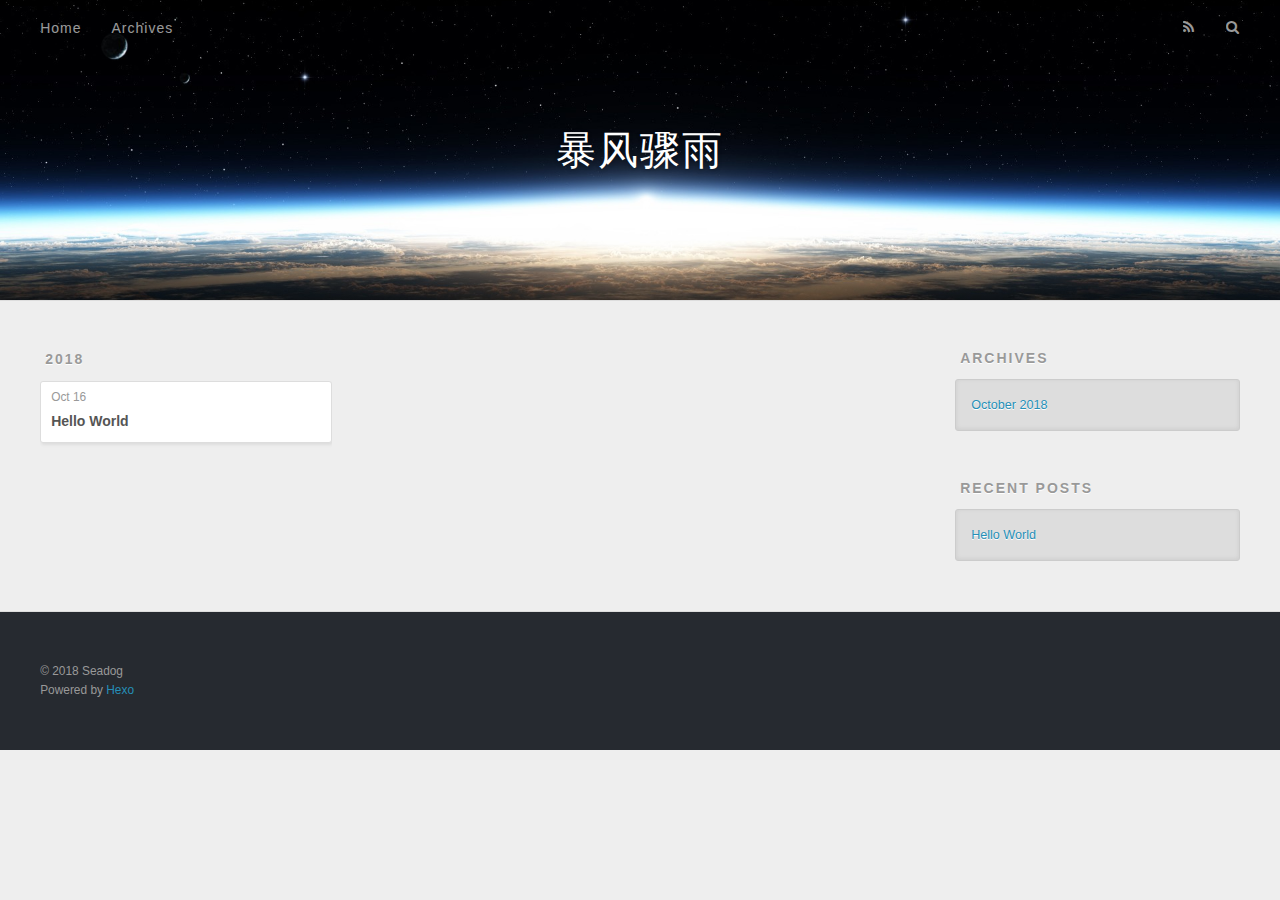
==== archives/index.html @ 43f03517 "Site updated: 2018-10-16 01:35:04" ====
<!DOCTYPE html>
<html>
<head>
  <meta charset="utf-8">
  

  
  <title>Archives | 暴风骤雨</title>
  <meta name="viewport" content="width=device-width, initial-scale=1, maximum-scale=1">
  <meta name="description" content="前端分享">
<meta property="og:type" content="website">
<meta property="og:title" content="暴风骤雨">
<meta property="og:url" content="https://seadog16.github.io/archives/index.html">
<meta property="og:site_name" content="暴风骤雨">
<meta property="og:description" content="前端分享">
<meta property="og:locale" content="default">
<meta name="twitter:card" content="summary">
<meta name="twitter:title" content="暴风骤雨">
<meta name="twitter:description" content="前端分享">
  
    <link rel="alternate" href="/atom.xml" title="暴风骤雨" type="application/atom+xml">
  
  
    <link rel="icon" href="/favicon.png">
  
  
    <link href="//fonts.googleapis.com/css?family=Source+Code+Pro" rel="stylesheet" type="text/css">
  
  <link rel="stylesheet" href="/css/style.css">
</head>

<body>
  <div id="container">
    <div id="wrap">
      <header id="header">
  <div id="banner"></div>
  <div id="header-outer" class="outer">
    <div id="header-title" class="inner">
      <h1 id="logo-wrap">
        <a href="/" id="logo">暴风骤雨</a>
      </h1>
      
    </div>
    <div id="header-inner" class="inner">
      <nav id="main-nav">
        <a id="main-nav-toggle" class="nav-icon"></a>
        
          <a class="main-nav-link" href="/">Home</a>
        
          <a class="main-nav-link" href="/archives">Archives</a>
        
      </nav>
      <nav id="sub-nav">
        
          <a id="nav-rss-link" class="nav-icon" href="/atom.xml" title="RSS Feed"></a>
        
        <a id="nav-search-btn" class="nav-icon" title="Search"></a>
      </nav>
      <div id="search-form-wrap">
        <form action="//google.com/search" method="get" accept-charset="UTF-8" class="search-form"><input type="search" name="q" class="search-form-input" placeholder="Search"><button type="submit" class="search-form-submit">&#xF002;</button><input type="hidden" name="sitesearch" value="https://seadog16.github.io"></form>
      </div>
    </div>
  </div>
</header>
      <div class="outer">
        <section id="main">
  
  
    
    
      
      
      <section class="archives-wrap">
        <div class="archive-year-wrap">
          <a href="/archives/2018" class="archive-year">2018</a>
        </div>
        <div class="archives">
    
    <article class="archive-article archive-type-post">
  <div class="archive-article-inner">
    <header class="archive-article-header">
      <a href="/2018/10/16/hello-world/" class="archive-article-date">
  <time datetime="2018-10-15T16:35:01.000Z" itemprop="datePublished">Oct 16</time>
</a>
      
  
    <h1 itemprop="name">
      <a class="archive-article-title" href="/2018/10/16/hello-world/">Hello World</a>
    </h1>
  

    </header>
  </div>
</article>
  
  
    </div></section>
  


</section>
        
          <aside id="sidebar">
  
    

  
    

  
    
  
    
  <div class="widget-wrap">
    <h3 class="widget-title">Archives</h3>
    <div class="widget">
      <ul class="archive-list"><li class="archive-list-item"><a class="archive-list-link" href="/archives/2018/10/">October 2018</a></li></ul>
    </div>
  </div>


  
    
  <div class="widget-wrap">
    <h3 class="widget-title">Recent Posts</h3>
    <div class="widget">
      <ul>
        
          <li>
            <a href="/2018/10/16/hello-world/">Hello World</a>
          </li>
        
      </ul>
    </div>
  </div>

  
</aside>
        
      </div>
      <footer id="footer">
  
  <div class="outer">
    <div id="footer-info" class="inner">
      &copy; 2018 Seadog<br>
      Powered by <a href="http://hexo.io/" target="_blank">Hexo</a>
    </div>
  </div>
</footer>
    </div>
    <nav id="mobile-nav">
  
    <a href="/" class="mobile-nav-link">Home</a>
  
    <a href="/archives" class="mobile-nav-link">Archives</a>
  
</nav>
    

<script src="//ajax.googleapis.com/ajax/libs/jquery/2.0.3/jquery.min.js"></script>


  <link rel="stylesheet" href="/fancybox/jquery.fancybox.css">
  <script src="/fancybox/jquery.fancybox.pack.js"></script>


<script src="/js/script.js"></script>



  </div>
</body>
</html>
---- css/style.css ----
body {
  width: 100%;
}
body:before,
body:after {
  content: "";
  display: table;
}
body:after {
  clear: both;
}
html,
body,
div,
span,
applet,
object,
iframe,
h1,
h2,
h3,
h4,
h5,
h6,
p,
blockquote,
pre,
a,
abbr,
acronym,
address,
big,
cite,
code,
del,
dfn,
em,
img,
ins,
kbd,
q,
s,
samp,
small,
strike,
strong,
sub,
sup,
tt,
var,
dl,
dt,
dd,
ol,
ul,
li,
fieldset,
form,
label,
legend,
table,
caption,
tbody,
tfoot,
thead,
tr,
th,
td {
  margin: 0;
  padding: 0;
  border: 0;
  outline: 0;
  font-weight: inherit;
  font-style: inherit;
  font-family: inherit;
  font-size: 100%;
  vertical-align: baseline;
}
body {
  line-height: 1;
  color: #000;
  background: #fff;
}
ol,
ul {
  list-style: none;
}
table {
  border-collapse: separate;
  border-spacing: 0;
  vertical-align: middle;
}
caption,
th,
td {
  text-align: left;
  font-weight: normal;
  vertical-align: middle;
}
a img {
  border: none;
}
input,
button {
  margin: 0;
  padding: 0;
}
input::-moz-focus-inner,
button::-moz-focus-inner {
  border: 0;
  padding: 0;
}
@font-face {
  font-family: FontAwesome;
  font-style: normal;
  font-weight: normal;
  src: url("fonts/fontawesome-webfont.eot?v=#4.0.3");
  src: url("fonts/fontawesome-webfont.eot?#iefix&v=#4.0.3") format("embedded-opentype"), url("fonts/fontawesome-webfont.woff?v=#4.0.3") format("woff"), url("fonts/fontawesome-webfont.ttf?v=#4.0.3") format("truetype"), url("fonts/fontawesome-webfont.svg#fontawesomeregular?v=#4.0.3") format("svg");
}
html,
body,
#container {
  height: 100%;
}
body {
  background: #eee;
  font: 14px -apple-system, BlinkMacSystemFont, "Segoe UI", "Roboto", "Oxygen", "Ubuntu", "Cantarell", "Fira Sans", "Droid Sans", "Helvetica Neue", sans-serif;
  -webkit-text-size-adjust: 100%;
}
.outer {
  max-width: 1220px;
  margin: 0 auto;
  padding: 0 20px;
}
.outer:before,
.outer:after {
  content: "";
  display: table;
}
.outer:after {
  clear: both;
}
.inner {
  display: inline;
  float: left;
  width: 98.33333333333333%;
  margin: 0 0.833333333333333%;
}
.left,
.alignleft {
  float: left;
}
.right,
.alignright {
  float: right;
}
.clear {
  clear: both;
}
#container {
  position: relative;
}
.mobile-nav-on {
  overflow: hidden;
}
#wrap {
  height: 100%;
  width: 100%;
  position: absolute;
  top: 0;
  left: 0;
  -webkit-transition: 0.2s ease-out;
  -moz-transition: 0.2s ease-out;
  -ms-transition: 0.2s ease-out;
  transition: 0.2s ease-out;
  z-index: 1;
  background: #eee;
}
.mobile-nav-on #wrap {
  left: 280px;
}
@media screen and (min-width: 768px) {
  #main {
    display: inline;
    float: left;
    width: 73.33333333333333%;
    margin: 0 0.833333333333333%;
  }
}
.article-date,
.article-category-link,
.archive-year,
.widget-title {
  text-decoration: none;
  text-transform: uppercase;
  letter-spacing: 2px;
  color: #999;
  margin-bottom: 1em;
  margin-left: 5px;
  line-height: 1em;
  text-shadow: 0 1px #fff;
  font-weight: bold;
}
.article-inner,
.archive-article-inner {
  background: #fff;
  -webkit-box-shadow: 1px 2px 3px #ddd;
  box-shadow: 1px 2px 3px #ddd;
  border: 1px solid #ddd;
  border-radius: 3px;
}
.article-entry h1,
.widget h1 {
  font-size: 2em;
}
.article-entry h2,
.widget h2 {
  font-size: 1.5em;
}
.article-entry h3,
.widget h3 {
  font-size: 1.3em;
}
.article-entry h4,
.widget h4 {
  font-size: 1.2em;
}
.article-entry h5,
.widget h5 {
  font-size: 1em;
}
.article-entry h6,
.widget h6 {
  font-size: 1em;
  color: #999;
}
.article-entry hr,
.widget hr {
  border: 1px dashed #ddd;
}
.article-entry strong,
.widget strong {
  font-weight: bold;
}
.article-entry em,
.widget em,
.article-entry cite,
.widget cite {
  font-style: italic;
}
.article-entry sup,
.widget sup,
.article-entry sub,
.widget sub {
  font-size: 0.75em;
  line-height: 0;
  position: relative;
  vertical-align: baseline;
}
.article-entry sup,
.widget sup {
  top: -0.5em;
}
.article-entry sub,
.widget sub {
  bottom: -0.2em;
}
.article-entry small,
.widget small {
  font-size: 0.85em;
}
.article-entry acronym,
.widget acronym,
.article-entry abbr,
.widget abbr {
  border-bottom: 1px dotted;
}
.article-entry ul,
.widget ul,
.article-entry ol,
.widget ol,
.article-entry dl,
.widget dl {
  margin: 0 20px;
  line-height: 1.6em;
}
.article-entry ul ul,
.widget ul ul,
.article-entry ol ul,
.widget ol ul,
.article-entry ul ol,
.widget ul ol,
.article-entry ol ol,
.widget ol ol {
  margin-top: 0;
  margin-bottom: 0;
}
.article-entry ul,
.widget ul {
  list-style: disc;
}
.article-entry ol,
.widget ol {
  list-style: decimal;
}
.article-entry dt,
.widget dt {
  font-weight: bold;
}
#header {
  height: 300px;
  position: relative;
  border-bottom: 1px solid #ddd;
}
#header:before,
#header:after {
  content: "";
  position: absolute;
  left: 0;
  right: 0;
  height: 40px;
}
#header:before {
  top: 0;
  background: -webkit-linear-gradient(rgba(0,0,0,0.2), transparent);
  background: -moz-linear-gradient(rgba(0,0,0,0.2), transparent);
  background: -ms-linear-gradient(rgba(0,0,0,0.2), transparent);
  background: linear-gradient(rgba(0,0,0,0.2), transparent);
}
#header:after {
  bottom: 0;
  background: -webkit-linear-gradient(transparent, rgba(0,0,0,0.2));
  background: -moz-linear-gradient(transparent, rgba(0,0,0,0.2));
  background: -ms-linear-gradient(transparent, rgba(0,0,0,0.2));
  background: linear-gradient(transparent, rgba(0,0,0,0.2));
}
#header-outer {
  height: 100%;
  position: relative;
}
#header-inner {
  position: relative;
  overflow: hidden;
}
#banner {
  position: absolute;
  top: 0;
  left: 0;
  width: 100%;
  height: 100%;
  background: url("images/banner.jpg") center #000;
  -webkit-background-size: cover;
  -moz-background-size: cover;
  background-size: cover;
  z-index: -1;
}
#header-title {
  text-align: center;
  height: 40px;
  position: absolute;
  top: 50%;
  left: 0;
  margin-top: -20px;
}
#logo,
#subtitle {
  text-decoration: none;
  color: #fff;
  font-weight: 300;
  text-shadow: 0 1px 4px rgba(0,0,0,0.3);
}
#logo {
  font-size: 40px;
  line-height: 40px;
  letter-spacing: 2px;
}
#subtitle {
  font-size: 16px;
  line-height: 16px;
  letter-spacing: 1px;
}
#subtitle-wrap {
  margin-top: 16px;
}
#main-nav {
  float: left;
  margin-left: -15px;
}
.nav-icon,
.main-nav-link {
  float: left;
  color: #fff;
  opacity: 0.6;
  text-decoration: none;
  text-shadow: 0 1px rgba(0,0,0,0.2);
  -webkit-transition: opacity 0.2s;
  -moz-transition: opacity 0.2s;
  -ms-transition: opacity 0.2s;
  transition: opacity 0.2s;
  display: block;
  padding: 20px 15px;
}
.nav-icon:hover,
.main-nav-link:hover {
  opacity: 1;
}
.nav-icon {
  font-family: FontAwesome;
  text-align: center;
  font-size: 14px;
  width: 14px;
  height: 14px;
  padding: 20px 15px;
  position: relative;
  cursor: pointer;
}
.main-nav-link {
  font-weight: 300;
  letter-spacing: 1px;
}
@media screen and (max-width: 479px) {
  .main-nav-link {
    display: none;
  }
}
#main-nav-toggle {
  display: none;
}
#main-nav-toggle:before {
  content: "\f0c9";
}
@media screen and (max-width: 479px) {
  #main-nav-toggle {
    display: block;
  }
}
#sub-nav {
  float: right;
  margin-right: -15px;
}
#nav-rss-link:before {
  content: "\f09e";
}
#nav-search-btn:before {
  content: "\f002";
}
#search-form-wrap {
  position: absolute;
  top: 15px;
  width: 150px;
  height: 30px;
  right: -150px;
  opacity: 0;
  -webkit-transition: 0.2s ease-out;
  -moz-transition: 0.2s ease-out;
  -ms-transition: 0.2s ease-out;
  transition: 0.2s ease-out;
}
#search-form-wrap.on {
  opacity: 1;
  right: 0;
}
@media screen and (max-width: 479px) {
  #search-form-wrap {
    width: 100%;
    right: -100%;
  }
}
.search-form {
  position: absolute;
  top: 0;
  left: 0;
  right: 0;
  background: #fff;
  padding: 5px 15px;
  border-radius: 15px;
  -webkit-box-shadow: 0 0 10px rgba(0,0,0,0.3);
  box-shadow: 0 0 10px rgba(0,0,0,0.3);
}
.search-form-input {
  border: none;
  background: none;
  color: #555;
  width: 100%;
  font: 13px -apple-system, BlinkMacSystemFont, "Segoe UI", "Roboto", "Oxygen", "Ubuntu", "Cantarell", "Fira Sans", "Droid Sans", "Helvetica Neue", sans-serif;
  outline: none;
}
.search-form-input::-webkit-search-results-decoration,
.search-form-input::-webkit-search-cancel-button {
  -webkit-appearance: none;
}
.search-form-submit {
  position: absolute;
  top: 50%;
  right: 10px;
  margin-top: -7px;
  font: 13px FontAwesome;
  border: none;
  background: none;
  color: #bbb;
  cursor: pointer;
}
.search-form-submit:hover,
.search-form-submit:focus {
  color: #777;
}
.article {
  margin: 50px 0;
}
.article-inner {
  overflow: hidden;
}
.article-meta:before,
.article-meta:after {
  content: "";
  display: table;
}
.article-meta:after {
  clear: both;
}
.article-date {
  float: left;
}
.article-category {
  float: left;
  line-height: 1em;
  color: #ccc;
  text-shadow: 0 1px #fff;
  margin-left: 8px;
}
.article-category:before {
  content: "\2022";
}
.article-category-link {
  margin: 0 12px 1em;
}
.article-header {
  padding: 20px 20px 0;
}
.article-title {
  text-decoration: none;
  font-size: 2em;
  font-weight: bold;
  color: #555;
  line-height: 1.1em;
  -webkit-transition: color 0.2s;
  -moz-transition: color 0.2s;
  -ms-transition: color 0.2s;
  transition: color 0.2s;
}
a.article-title:hover {
  color: #258fb8;
}
.article-entry {
  color: #555;
  padding: 0 20px;
}
.article-entry:before,
.article-entry:after {
  content: "";
  display: table;
}
.article-entry:after {
  clear: both;
}
.article-entry p,
.article-entry table {
  line-height: 1.6em;
  margin: 1.6em 0;
}
.article-entry h1,
.article-entry h2,
.article-entry h3,
.article-entry h4,
.article-entry h5,
.article-entry h6 {
  font-weight: bold;
}
.article-entry h1,
.article-entry h2,
.article-entry h3,
.article-entry h4,
.article-entry h5,
.article-entry h6 {
  line-height: 1.1em;
  margin: 1.1em 0;
}
.article-entry a {
  color: #258fb8;
  text-decoration: none;
}
.article-entry a:hover {
  text-decoration: underline;
}
.article-entry ul,
.article-entry ol,
.article-entry dl {
  margin-top: 1.6em;
  margin-bottom: 1.6em;
}
.article-entry img,
.article-entry video {
  max-width: 100%;
  height: auto;
  display: block;
  margin: auto;
}
.article-entry iframe {
  border: none;
}
.article-entry table {
  width: 100%;
  border-collapse: collapse;
  border-spacing: 0;
}
.article-entry th {
  font-weight: bold;
  border-bottom: 3px solid #ddd;
  padding-bottom: 0.5em;
}
.article-entry td {
  border-bottom: 1px solid #ddd;
  padding: 10px 0;
}
.article-entry blockquote {
  font-family: Georgia, "Times New Roman", serif;
  font-size: 1.4em;
  margin: 1.6em 20px;
  text-align: center;
}
.article-entry blockquote footer {
  font-size: 14px;
  margin: 1.6em 0;
  font-family: -apple-system, BlinkMacSystemFont, "Segoe UI", "Roboto", "Oxygen", "Ubuntu", "Cantarell", "Fira Sans", "Droid Sans", "Helvetica Neue", sans-serif;
}
.article-entry blockquote footer cite:before {
  content: "—";
  padding: 0 0.5em;
}
.article-entry .pullquote {
  text-align: left;
  width: 45%;
  margin: 0;
}
.article-entry .pullquote.left {
  margin-left: 0.5em;
  margin-right: 1em;
}
.article-entry .pullquote.right {
  margin-right: 0.5em;
  margin-left: 1em;
}
.article-entry .caption {
  color: #999;
  display: block;
  font-size: 0.9em;
  margin-top: 0.5em;
  position: relative;
  text-align: center;
}
.article-entry .video-container {
  position: relative;
  padding-top: 56.25%;
  height: 0;
  overflow: hidden;
}
.article-entry .video-container iframe,
.article-entry .video-container object,
.article-entry .video-container embed {
  position: absolute;
  top: 0;
  left: 0;
  width: 100%;
  height: 100%;
  margin-top: 0;
}
.article-more-link a {
  display: inline-block;
  line-height: 1em;
  padding: 6px 15px;
  border-radius: 15px;
  background: #eee;
  color: #999;
  text-shadow: 0 1px #fff;
  text-decoration: none;
}
.article-more-link a:hover {
  background: #258fb8;
  color: #fff;
  text-decoration: none;
  text-shadow: 0 1px #1e7293;
}
.article-footer {
  font-size: 0.85em;
  line-height: 1.6em;
  border-top: 1px solid #ddd;
  padding-top: 1.6em;
  margin: 0 20px 20px;
}
.article-footer:before,
.article-footer:after {
  content: "";
  display: table;
}
.article-footer:after {
  clear: both;
}
.article-footer a {
  color: #999;
  text-decoration: none;
}
.article-footer a:hover {
  color: #555;
}
.article-tag-list-item {
  float: left;
  margin-right: 10px;
}
.article-tag-list-link:before {
  content: "#";
}
.article-comment-link {
  float: right;
}
.article-comment-link:before {
  content: "\f075";
  font-family: FontAwesome;
  padding-right: 8px;
}
.article-share-link {
  cursor: pointer;
  float: right;
  margin-left: 20px;
}
.article-share-link:before {
  content: "\f064";
  font-family: FontAwesome;
  padding-right: 6px;
}
#article-nav {
  position: relative;
}
#article-nav:before,
#article-nav:after {
  content: "";
  display: table;
}
#article-nav:after {
  clear: both;
}
@media screen and (min-width: 768px) {
  #article-nav {
    margin: 50px 0;
  }
  #article-nav:before {
    width: 8px;
    height: 8px;
    position: absolute;
    top: 50%;
    left: 50%;
    margin-top: -4px;
    margin-left: -4px;
    content: "";
    border-radius: 50%;
    background: #ddd;
    -webkit-box-shadow: 0 1px 2px #fff;
    box-shadow: 0 1px 2px #fff;
  }
}
.article-nav-link-wrap {
  text-decoration: none;
  text-shadow: 0 1px #fff;
  color: #999;
  -webkit-box-sizing: border-box;
  -moz-box-sizing: border-box;
  box-sizing: border-box;
  margin-top: 50px;
  text-align: center;
  display: block;
}
.article-nav-link-wrap:hover {
  color: #555;
}
@media screen and (min-width: 768px) {
  .article-nav-link-wrap {
    width: 50%;
    margin-top: 0;
  }
}
@media screen and (min-width: 768px) {
  #article-nav-newer {
    float: left;
    text-align: right;
    padding-right: 20px;
  }
}
@media screen and (min-width: 768px) {
  #article-nav-older {
    float: right;
    text-align: left;
    padding-left: 20px;
  }
}
.article-nav-caption {
  text-transform: uppercase;
  letter-spacing: 2px;
  color: #ddd;
  line-height: 1em;
  font-weight: bold;
}
#article-nav-newer .article-nav-caption {
  margin-right: -2px;
}
.article-nav-title {
  font-size: 0.85em;
  line-height: 1.6em;
  margin-top: 0.5em;
}
.article-share-box {
  position: absolute;
  display: none;
  background: #fff;
  -webkit-box-shadow: 1px 2px 10px rgba(0,0,0,0.2);
  box-shadow: 1px 2px 10px rgba(0,0,0,0.2);
  border-radius: 3px;
  margin-left: -145px;
  overflow: hidden;
  z-index: 1;
}
.article-share-box.on {
  display: block;
}
.article-share-input {
  width: 100%;
  background: none;
  -webkit-box-sizing: border-box;
  -moz-box-sizing: border-box;
  box-sizing: border-box;
  font: 14px -apple-system, BlinkMacSystemFont, "Segoe UI", "Roboto", "Oxygen", "Ubuntu", "Cantarell", "Fira Sans", "Droid Sans", "Helvetica Neue", sans-serif;
  padding: 0 15px;
  color: #555;
  outline: none;
  border: 1px solid #ddd;
  border-radius: 3px 3px 0 0;
  height: 36px;
  line-height: 36px;
}
.article-share-links {
  background: #eee;
}
.article-share-links:before,
.article-share-links:after {
  content: "";
  display: table;
}
.article-share-links:after {
  clear: both;
}
.article-share-twitter,
.article-share-facebook,
.article-share-pinterest,
.article-share-google {
  width: 50px;
  height: 36px;
  display: block;
  float: left;
  position: relative;
  color: #999;
  text-shadow: 0 1px #fff;
}
.article-share-twitter:before,
.article-share-facebook:before,
.article-share-pinterest:before,
.article-share-google:before {
  font-size: 20px;
  font-family: FontAwesome;
  width: 20px;
  height: 20px;
  position: absolute;
  top: 50%;
  left: 50%;
  margin-top: -10px;
  margin-left: -10px;
  text-align: center;
}
.article-share-twitter:hover,
.article-share-facebook:hover,
.article-share-pinterest:hover,
.article-share-google:hover {
  color: #fff;
}
.article-share-twitter:before {
  content: "\f099";
}
.article-share-twitter:hover {
  background: #00aced;
  text-shadow: 0 1px #008abe;
}
.article-share-facebook:before {
  content: "\f09a";
}
.article-share-facebook:hover {
  background: #3b5998;
  text-shadow: 0 1px #2f477a;
}
.article-share-pinterest:before {
  content: "\f0d2";
}
.article-share-pinterest:hover {
  background: #cb2027;
  text-shadow: 0 1px #a21a1f;
}
.article-share-google:before {
  content: "\f0d5";
}
.article-share-google:hover {
  background: #dd4b39;
  text-shadow: 0 1px #be3221;
}
.article-gallery {
  background: #000;
  position: relative;
}
.article-gallery-photos {
  position: relative;
  overflow: hidden;
}
.article-gallery-img {
  display: none;
  max-width: 100%;
}
.article-gallery-img:first-child {
  display: block;
}
.article-gallery-img.loaded {
  position: absolute;
  display: block;
}
.article-gallery-img img {
  display: block;
  max-width: 100%;
  margin: 0 auto;
}
#comments {
  background: #fff;
  -webkit-box-shadow: 1px 2px 3px #ddd;
  box-shadow: 1px 2px 3px #ddd;
  padding: 20px;
  border: 1px solid #ddd;
  border-radius: 3px;
  margin: 50px 0;
}
#comments a {
  color: #258fb8;
}
.archives-wrap {
  margin: 50px 0;
}
.archives:before,
.archives:after {
  content: "";
  display: table;
}
.archives:after {
  clear: both;
}
.archive-year-wrap {
  margin-bottom: 1em;
}
.archives {
  -webkit-column-gap: 10px;
  -moz-column-gap: 10px;
  column-gap: 10px;
}
@media screen and (min-width: 480px) and (max-width: 767px) {
  .archives {
    -webkit-column-count: 2;
    -moz-column-count: 2;
    column-count: 2;
  }
}
@media screen and (min-width: 768px) {
  .archives {
    -webkit-column-count: 3;
    -moz-column-count: 3;
    column-count: 3;
  }
}
.archive-article {
  -webkit-column-break-inside: avoid;
  page-break-inside: avoid;
  overflow: hidden;
  break-inside: avoid-column;
}
.archive-article-inner {
  padding: 10px;
  margin-bottom: 15px;
}
.archive-article-title {
  text-decoration: none;
  font-weight: bold;
  color: #555;
  -webkit-transition: color 0.2s;
  -moz-transition: color 0.2s;
  -ms-transition: color 0.2s;
  transition: color 0.2s;
  line-height: 1.6em;
}
.archive-article-title:hover {
  color: #258fb8;
}
.archive-article-footer {
  margin-top: 1em;
}
.archive-article-date {
  color: #999;
  text-decoration: none;
  font-size: 0.85em;
  line-height: 1em;
  margin-bottom: 0.5em;
  display: block;
}
#page-nav {
  margin: 50px auto;
  background: #fff;
  -webkit-box-shadow: 1px 2px 3px #ddd;
  box-shadow: 1px 2px 3px #ddd;
  border: 1px solid #ddd;
  border-radius: 3px;
  text-align: center;
  color: #999;
  overflow: hidden;
}
#page-nav:before,
#page-nav:after {
  content: "";
  display: table;
}
#page-nav:after {
  clear: both;
}
#page-nav a,
#page-nav span {
  padding: 10px 20px;
  line-height: 1;
  height: 2ex;
}
#page-nav a {
  color: #999;
  text-decoration: none;
}
#page-nav a:hover {
  background: #999;
  color: #fff;
}
#page-nav .prev {
  float: left;
}
#page-nav .next {
  float: right;
}
#page-nav .page-number {
  display: inline-block;
}
@media screen and (max-width: 479px) {
  #page-nav .page-number {
    display: none;
  }
}
#page-nav .current {
  color: #555;
  font-weight: bold;
}
#page-nav .space {
  color: #ddd;
}
#footer {
  background: #262a30;
  padding: 50px 0;
  border-top: 1px solid #ddd;
  color: #999;
}
#footer a {
  color: #258fb8;
  text-decoration: none;
}
#footer a:hover {
  text-decoration: underline;
}
#footer-info {
  line-height: 1.6em;
  font-size: 0.85em;
}
.article-entry pre,
.article-entry .highlight {
  background: #2d2d2d;
  margin: 0 -20px;
  padding: 15px 20px;
  border-style: solid;
  border-color: #ddd;
  border-width: 1px 0;
  overflow: auto;
  color: #ccc;
  line-height: 22.400000000000002px;
}
.article-entry .highlight .gutter pre,
.article-entry .gist .gist-file .gist-data .line-numbers {
  color: #666;
  font-size: 0.85em;
}
.article-entry pre,
.article-entry code {
  font-family: "Source Code Pro", Consolas, Monaco, Menlo, Consolas, monospace;
}
.article-entry code {
  background: #eee;
  text-shadow: 0 1px #fff;
  padding: 0 0.3em;
}
.article-entry pre code {
  background: none;
  text-shadow: none;
  padding: 0;
}
.article-entry .highlight pre {
  border: none;
  margin: 0;
  padding: 0;
}
.article-entry .highlight table {
  margin: 0;
  width: auto;
}
.article-entry .highlight td {
  border: none;
  padding: 0;
}
.article-entry .highlight figcaption {
  font-size: 0.85em;
  color: #999;
  line-height: 1em;
  margin-bottom: 1em;
}
.article-entry .highlight figcaption:before,
.article-entry .highlight figcaption:after {
  content: "";
  display: table;
}
.article-entry .highlight figcaption:after {
  clear: both;
}
.article-entry .highlight figcaption a {
  float: right;
}
.article-entry .highlight .gutter pre {
  text-align: right;
  padding-right: 20px;
}
.article-entry .highlight .line {
  height: 22.400000000000002px;
}
.article-entry .highlight .line.marked {
  background: #515151;
}
.article-entry .gist {
  margin: 0 -20px;
  border-style: solid;
  border-color: #ddd;
  border-width: 1px 0;
  background: #2d2d2d;
  padding: 15px 20px 15px 0;
}
.article-entry .gist .gist-file {
  border: none;
  font-family: "Source Code Pro", Consolas, Monaco, Menlo, Consolas, monospace;
  margin: 0;
}
.article-entry .gist .gist-file .gist-data {
  background: none;
  border: none;
}
.article-entry .gist .gist-file .gist-data .line-numbers {
  background: none;
  border: none;
  padding: 0 20px 0 0;
}
.article-entry .gist .gist-file .gist-data .line-data {
  padding: 0 !important;
}
.article-entry .gist .gist-file .highlight {
  margin: 0;
  padding: 0;
  border: none;
}
.article-entry .gist .gist-file .gist-meta {
  background: #2d2d2d;
  color: #999;
  font: 0.85em -apple-system, BlinkMacSystemFont, "Segoe UI", "Roboto", "Oxygen", "Ubuntu", "Cantarell", "Fira Sans", "Droid Sans", "Helvetica Neue", sans-serif;
  text-shadow: 0 0;
  padding: 0;
  margin-top: 1em;
  margin-left: 20px;
}
.article-entry .gist .gist-file .gist-meta a {
  color: #258fb8;
  font-weight: normal;
}
.article-entry .gist .gist-file .gist-meta a:hover {
  text-decoration: underline;
}
pre .comment,
pre .title {
  color: #999;
}
pre .variable,
pre .attribute,
pre .tag,
pre .regexp,
pre .ruby .constant,
pre .xml .tag .title,
pre .xml .pi,
pre .xml .doctype,
pre .html .doctype,
pre .css .id,
pre .css .class,
pre .css .pseudo {
  color: #f2777a;
}
pre .number,
pre .preprocessor,
pre .built_in,
pre .literal,
pre .params,
pre .constant {
  color: #f99157;
}
pre .class,
pre .ruby .class .title,
pre .css .rules .attribute {
  color: #9c9;
}
pre .string,
pre .value,
pre .inheritance,
pre .header,
pre .ruby .symbol,
pre .xml .cdata {
  color: #9c9;
}
pre .css .hexcolor {
  color: #6cc;
}
pre .function,
pre .python .decorator,
pre .python .title,
pre .ruby .function .title,
pre .ruby .title .keyword,
pre .perl .sub,
pre .javascript .title,
pre .coffeescript .title {
  color: #69c;
}
pre .keyword,
pre .javascript .function {
  color: #c9c;
}
@media screen and (max-width: 479px) {
  #mobile-nav {
    position: absolute;
    top: 0;
    left: 0;
    width: 280px;
    height: 100%;
    background: #191919;
    border-right: 1px solid #fff;
  }
}
@media screen and (max-width: 479px) {
  .mobile-nav-link {
    display: block;
    color: #999;
    text-decoration: none;
    padding: 15px 20px;
    font-weight: bold;
  }
  .mobile-nav-link:hover {
    color: #fff;
  }
}
@media screen and (min-width: 768px) {
  #sidebar {
    display: inline;
    float: left;
    width: 23.333333333333332%;
    margin: 0 0.833333333333333%;
  }
}
.widget-wrap {
  margin: 50px 0;
}
.widget {
  color: #777;
  text-shadow: 0 1px #fff;
  background: #ddd;
  -webkit-box-shadow: 0 -1px 4px #ccc inset;
  box-shadow: 0 -1px 4px #ccc inset;
  border: 1px solid #ccc;
  padding: 15px;
  border-radius: 3px;
}
.widget a {
  color: #258fb8;
  text-decoration: none;
}
.widget a:hover {
  text-decoration: underline;
}
.widget ul ul,
.widget ol ul,
.widget dl ul,
.widget ul ol,
.widget ol ol,
.widget dl ol,
.widget ul dl,
.widget ol dl,
.widget dl dl {
  margin-left: 15px;
  list-style: disc;
}
.widget {
  line-height: 1.6em;
  word-wrap: break-word;
  font-size: 0.9em;
}
.widget ul,
.widget ol {
  list-style: none;
  margin: 0;
}
.widget ul ul,
.widget ol ul,
.widget ul ol,
.widget ol ol {
  margin: 0 20px;
}
.widget ul ul,
.widget ol ul {
  list-style: disc;
}
.widget ul ol,
.widget ol ol {
  list-style: decimal;
}
.category-list-count,
.tag-list-count,
.archive-list-count {
  padding-left: 5px;
  color: #999;
  font-size: 0.85em;
}
.category-list-count:before,
.tag-list-count:before,
.archive-list-count:before {
  content: "(";
}
.category-list-count:after,
.tag-list-count:after,
.archive-list-count:after {
  content: ")";
}
.tagcloud a {
  margin-right: 5px;
  display: inline-block;
}
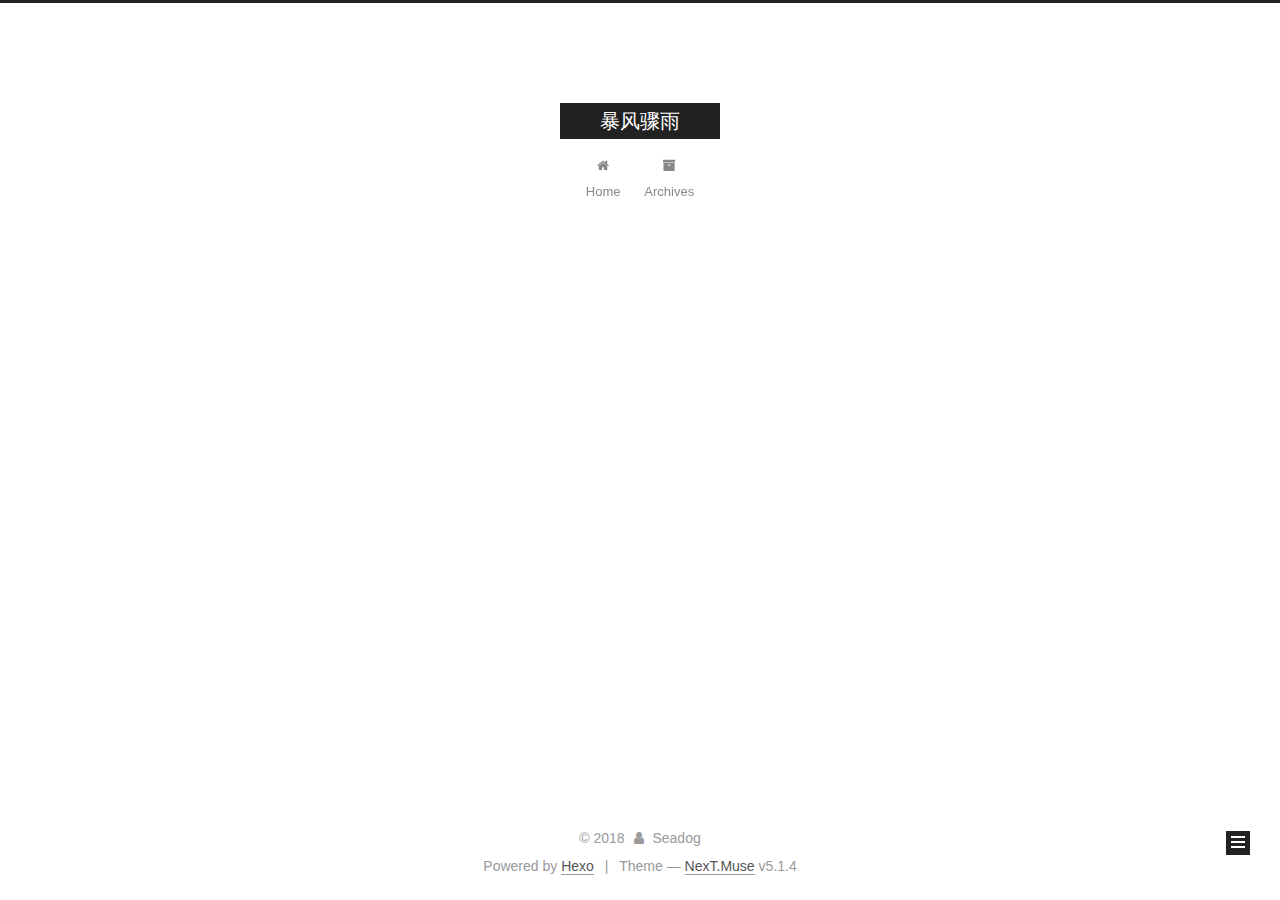
==== commit adb8d71e: "Site updated: 2018-10-16 01:42:32" ====
--- a/archives/index.html
+++ b/archives/index.html
@@ -1,13 +1,85 @@
 <!DOCTYPE html>
-<html>
+
+
+
+  
+
+
+<html class="theme-next muse use-motion" lang="">
 <head>
-  <meta charset="utf-8">
-  
-
-  
-  <title>Archives | 暴风骤雨</title>
-  <meta name="viewport" content="width=device-width, initial-scale=1, maximum-scale=1">
-  <meta name="description" content="前端分享">
+  <meta charset="UTF-8"/>
+<meta http-equiv="X-UA-Compatible" content="IE=edge" />
+<meta name="viewport" content="width=device-width, initial-scale=1, maximum-scale=1"/>
+<meta name="theme-color" content="#222">
+
+
+
+
+
+
+
+
+
+<meta http-equiv="Cache-Control" content="no-transform" />
+<meta http-equiv="Cache-Control" content="no-siteapp" />
+
+
+
+
+
+
+
+
+
+
+
+
+
+
+
+
+  
+  
+  <link href="/lib/fancybox/source/jquery.fancybox.css?v=2.1.5" rel="stylesheet" type="text/css" />
+
+
+
+
+
+
+
+<link href="/lib/font-awesome/css/font-awesome.min.css?v=4.6.2" rel="stylesheet" type="text/css" />
+
+<link href="/css/main.css?v=5.1.4" rel="stylesheet" type="text/css" />
+
+
+  <link rel="apple-touch-icon" sizes="180x180" href="/images/apple-touch-icon-next.png?v=5.1.4">
+
+
+  <link rel="icon" type="image/png" sizes="32x32" href="/images/favicon-32x32-next.png?v=5.1.4">
+
+
+  <link rel="icon" type="image/png" sizes="16x16" href="/images/favicon-16x16-next.png?v=5.1.4">
+
+
+  <link rel="mask-icon" href="/images/logo.svg?v=5.1.4" color="#222">
+
+
+
+
+
+  <meta name="keywords" content="Hexo, NexT" />
+
+
+
+
+
+
+
+
+
+
+<meta name="description" content="前端分享">
 <meta property="og:type" content="website">
 <meta property="og:title" content="暴风骤雨">
 <meta property="og:url" content="https://seadog16.github.io/archives/index.html">
@@ -17,157 +89,466 @@
 <meta name="twitter:card" content="summary">
 <meta name="twitter:title" content="暴风骤雨">
 <meta name="twitter:description" content="前端分享">
-  
-    <link rel="alternate" href="/atom.xml" title="暴风骤雨" type="application/atom+xml">
-  
-  
-    <link rel="icon" href="/favicon.png">
-  
-  
-    <link href="//fonts.googleapis.com/css?family=Source+Code+Pro" rel="stylesheet" type="text/css">
-  
-  <link rel="stylesheet" href="/css/style.css">
+
+
+
+<script type="text/javascript" id="hexo.configurations">
+  var NexT = window.NexT || {};
+  var CONFIG = {
+    root: '/',
+    scheme: 'Muse',
+    version: '5.1.4',
+    sidebar: {"position":"left","display":"post","offset":12,"b2t":false,"scrollpercent":false,"onmobile":false},
+    fancybox: true,
+    tabs: true,
+    motion: {"enable":true,"async":false,"transition":{"post_block":"fadeIn","post_header":"slideDownIn","post_body":"slideDownIn","coll_header":"slideLeftIn","sidebar":"slideUpIn"}},
+    duoshuo: {
+      userId: '0',
+      author: 'Author'
+    },
+    algolia: {
+      applicationID: '',
+      apiKey: '',
+      indexName: '',
+      hits: {"per_page":10},
+      labels: {"input_placeholder":"Search for Posts","hits_empty":"We didn't find any results for the search: ${query}","hits_stats":"${hits} results found in ${time} ms"}
+    }
+  };
+</script>
+
+
+
+  <link rel="canonical" href="https://seadog16.github.io/archives/"/>
+
+
+
+
+
+  <title>Archive | 暴风骤雨</title>
+  
+
+
+
+
+
+
+
+
 </head>
 
-<body>
-  <div id="container">
-    <div id="wrap">
-      <header id="header">
-  <div id="banner"></div>
-  <div id="header-outer" class="outer">
-    <div id="header-title" class="inner">
-      <h1 id="logo-wrap">
-        <a href="/" id="logo">暴风骤雨</a>
-      </h1>
-      
+<body itemscope itemtype="http://schema.org/WebPage" lang="default">
+
+  
+  
+    
+  
+
+  <div class="container sidebar-position-left page-archive">
+    <div class="headband"></div>
+
+    <header id="header" class="header" itemscope itemtype="http://schema.org/WPHeader">
+      <div class="header-inner"><div class="site-brand-wrapper">
+  <div class="site-meta ">
+    
+
+    <div class="custom-logo-site-title">
+      <a href="/"  class="brand" rel="start">
+        <span class="logo-line-before"><i></i></span>
+        <span class="site-title">暴风骤雨</span>
+        <span class="logo-line-after"><i></i></span>
+      </a>
     </div>
-    <div id="header-inner" class="inner">
-      <nav id="main-nav">
-        <a id="main-nav-toggle" class="nav-icon"></a>
-        
-          <a class="main-nav-link" href="/">Home</a>
-        
-          <a class="main-nav-link" href="/archives">Archives</a>
-        
-      </nav>
-      <nav id="sub-nav">
-        
-          <a id="nav-rss-link" class="nav-icon" href="/atom.xml" title="RSS Feed"></a>
-        
-        <a id="nav-search-btn" class="nav-icon" title="Search"></a>
-      </nav>
-      <div id="search-form-wrap">
-        <form action="//google.com/search" method="get" accept-charset="UTF-8" class="search-form"><input type="search" name="q" class="search-form-input" placeholder="Search"><button type="submit" class="search-form-submit">&#xF002;</button><input type="hidden" name="sitesearch" value="https://seadog16.github.io"></form>
+      
+        <p class="site-subtitle"></p>
+      
+  </div>
+
+  <div class="site-nav-toggle">
+    <button>
+      <span class="btn-bar"></span>
+      <span class="btn-bar"></span>
+      <span class="btn-bar"></span>
+    </button>
+  </div>
+</div>
+
+<nav class="site-nav">
+  
+
+  
+    <ul id="menu" class="menu">
+      
+        
+        <li class="menu-item menu-item-home">
+          <a href="/" rel="section">
+            
+              <i class="menu-item-icon fa fa-fw fa-home"></i> <br />
+            
+            Home
+          </a>
+        </li>
+      
+        
+        <li class="menu-item menu-item-archives">
+          <a href="/archives/" rel="section">
+            
+              <i class="menu-item-icon fa fa-fw fa-archive"></i> <br />
+            
+            Archives
+          </a>
+        </li>
+      
+
+      
+    </ul>
+  
+
+  
+</nav>
+
+
+
+ </div>
+    </header>
+
+    <main id="main" class="main">
+      <div class="main-inner">
+        <div class="content-wrap">
+          <div id="content" class="content">
+            
+
+  
+  
+  
+  <div class="post-block archive">
+    <div id="posts" class="posts-collapse">
+      <span class="archive-move-on"></span>
+
+      <span class="archive-page-counter">
+        
+        
+        
+          
+        
+        Um..! 1 post. Keep on posting.
+      </span>
+
+      
+
+        
+        
+        
+
+        
+          
+          <div class="collection-title">
+            <h1 class="archive-year" id="archive-year-2018">2018</h1>
+          </div>
+        
+        
+
+        
+
+  <article class="post post-type-normal" itemscope itemtype="http://schema.org/Article">
+    <header class="post-header">
+
+      <h2 class="post-title">
+        
+            <a class="post-title-link" href="/2018/10/16/hello-world/" itemprop="url">
+              
+                <span itemprop="name">Hello World</span>
+              
+            </a>
+        
+      </h2>
+
+      <div class="post-meta">
+        <time class="post-time" itemprop="dateCreated"
+              datetime="2018-10-16T00:35:01+08:00"
+              content="2018-10-16" >
+          10-16
+        </time>
       </div>
+
+    </header>
+  </article>
+
+
+
+      
+
     </div>
   </div>
-</header>
-      <div class="outer">
-        <section id="main">
-  
-  
-    
-    
-      
-      
-      <section class="archives-wrap">
-        <div class="archive-year-wrap">
-          <a href="/archives/2018" class="archive-year">2018</a>
+  
+  
+  
+
+  
+
+
+
+          </div>
+          
+
+
+          
+
         </div>
-        <div class="archives">
-    
-    <article class="archive-article archive-type-post">
-  <div class="archive-article-inner">
-    <header class="archive-article-header">
-      <a href="/2018/10/16/hello-world/" class="archive-article-date">
-  <time datetime="2018-10-15T16:35:01.000Z" itemprop="datePublished">Oct 16</time>
-</a>
-      
-  
-    <h1 itemprop="name">
-      <a class="archive-article-title" href="/2018/10/16/hello-world/">Hello World</a>
-    </h1>
-  
-
-    </header>
-  </div>
-</article>
-  
-  
-    </div></section>
-  
-
-
-</section>
-        
-          <aside id="sidebar">
-  
-    
-
-  
-    
-
-  
-    
-  
-    
-  <div class="widget-wrap">
-    <h3 class="widget-title">Archives</h3>
-    <div class="widget">
-      <ul class="archive-list"><li class="archive-list-item"><a class="archive-list-link" href="/archives/2018/10/">October 2018</a></li></ul>
+        
+          
+  
+  <div class="sidebar-toggle">
+    <div class="sidebar-toggle-line-wrap">
+      <span class="sidebar-toggle-line sidebar-toggle-line-first"></span>
+      <span class="sidebar-toggle-line sidebar-toggle-line-middle"></span>
+      <span class="sidebar-toggle-line sidebar-toggle-line-last"></span>
     </div>
   </div>
 
-
-  
+  <aside id="sidebar" class="sidebar">
     
-  <div class="widget-wrap">
-    <h3 class="widget-title">Recent Posts</h3>
-    <div class="widget">
-      <ul>
-        
-          <li>
-            <a href="/2018/10/16/hello-world/">Hello World</a>
-          </li>
-        
-      </ul>
+    <div class="sidebar-inner">
+
+      
+
+      
+
+      <section class="site-overview-wrap sidebar-panel sidebar-panel-active">
+        <div class="site-overview">
+          <div class="site-author motion-element" itemprop="author" itemscope itemtype="http://schema.org/Person">
+            
+              <p class="site-author-name" itemprop="name">Seadog</p>
+              <p class="site-description motion-element" itemprop="description">前端分享</p>
+          </div>
+
+          <nav class="site-state motion-element">
+
+            
+              <div class="site-state-item site-state-posts">
+              
+                <a href="/archives/">
+              
+                  <span class="site-state-item-count">1</span>
+                  <span class="site-state-item-name">posts</span>
+                </a>
+              </div>
+            
+
+            
+
+            
+
+          </nav>
+
+          
+
+          
+
+          
+          
+
+          
+          
+
+          
+
+        </div>
+      </section>
+
+      
+
+      
+
     </div>
+  </aside>
+
+
+        
+      </div>
+    </main>
+
+    <footer id="footer" class="footer">
+      <div class="footer-inner">
+        <div class="copyright">&copy; <span itemprop="copyrightYear">2018</span>
+  <span class="with-love">
+    <i class="fa fa-user"></i>
+  </span>
+  <span class="author" itemprop="copyrightHolder">Seadog</span>
+
+  
+</div>
+
+
+  <div class="powered-by">Powered by <a class="theme-link" target="_blank" href="https://hexo.io">Hexo</a></div>
+
+
+
+  <span class="post-meta-divider">|</span>
+
+
+
+  <div class="theme-info">Theme &mdash; <a class="theme-link" target="_blank" href="https://github.com/iissnan/hexo-theme-next">NexT.Muse</a> v5.1.4</div>
+
+
+
+
+        
+
+
+
+
+
+
+
+        
+      </div>
+    </footer>
+
+    
+      <div class="back-to-top">
+        <i class="fa fa-arrow-up"></i>
+        
+      </div>
+    
+
+    
+
   </div>
 
   
-</aside>
-        
-      </div>
-      <footer id="footer">
-  
-  <div class="outer">
-    <div id="footer-info" class="inner">
-      &copy; 2018 Seadog<br>
-      Powered by <a href="http://hexo.io/" target="_blank">Hexo</a>
-    </div>
-  </div>
-</footer>
-    </div>
-    <nav id="mobile-nav">
-  
-    <a href="/" class="mobile-nav-link">Home</a>
-  
-    <a href="/archives" class="mobile-nav-link">Archives</a>
-  
-</nav>
-    
-
-<script src="//ajax.googleapis.com/ajax/libs/jquery/2.0.3/jquery.min.js"></script>
-
-
-  <link rel="stylesheet" href="/fancybox/jquery.fancybox.css">
-  <script src="/fancybox/jquery.fancybox.pack.js"></script>
-
-
-<script src="/js/script.js"></script>
-
-
-
-  </div>
+
+<script type="text/javascript">
+  if (Object.prototype.toString.call(window.Promise) !== '[object Function]') {
+    window.Promise = null;
+  }
+</script>
+
+
+
+
+
+
+
+
+
+  
+
+
+
+
+
+
+
+
+
+
+
+
+  
+  
+    <script type="text/javascript" src="/lib/jquery/index.js?v=2.1.3"></script>
+  
+
+  
+  
+    <script type="text/javascript" src="/lib/fastclick/lib/fastclick.min.js?v=1.0.6"></script>
+  
+
+  
+  
+    <script type="text/javascript" src="/lib/jquery_lazyload/jquery.lazyload.js?v=1.9.7"></script>
+  
+
+  
+  
+    <script type="text/javascript" src="/lib/velocity/velocity.min.js?v=1.2.1"></script>
+  
+
+  
+  
+    <script type="text/javascript" src="/lib/velocity/velocity.ui.min.js?v=1.2.1"></script>
+  
+
+  
+  
+    <script type="text/javascript" src="/lib/fancybox/source/jquery.fancybox.pack.js?v=2.1.5"></script>
+  
+
+
+  
+
+
+  <script type="text/javascript" src="/js/src/utils.js?v=5.1.4"></script>
+
+  <script type="text/javascript" src="/js/src/motion.js?v=5.1.4"></script>
+
+
+
+  
+  
+
+  
+
+  
+
+
+  <script type="text/javascript" src="/js/src/bootstrap.js?v=5.1.4"></script>
+
+
+
+  
+
+
+  
+
+
+
+
+	
+
+
+
+
+
+  
+
+
+
+
+
+  
+
+
+
+
+
+
+
+
+
+
+
+
+  
+
+
+
+
+
+  
+
+  
+
+  
+
+  
+  
+
+  
+
+  
+
+  
+
 </body>
-</html>+</html>
--- a/css/main.css
+++ b/css/main.css
@@ -0,0 +1,2662 @@
+/* normalize.css v3.0.2 | MIT License | git.io/normalize */
+html {
+  font-family: sans-serif; /* 1 */
+  -ms-text-size-adjust: 100%; /* 2 */
+  -webkit-text-size-adjust: 100%; /* 2 */
+}
+body {
+  margin: 0;
+}
+article,
+aside,
+details,
+figcaption,
+figure,
+footer,
+header,
+hgroup,
+main,
+menu,
+nav,
+section,
+summary {
+  display: block;
+}
+audio,
+canvas,
+progress,
+video {
+  display: inline-block; /* 1 */
+  vertical-align: baseline; /* 2 */
+}
+audio:not([controls]) {
+  display: none;
+  height: 0;
+}
+[hidden],
+template {
+  display: none;
+}
+a {
+  background-color: transparent;
+}
+a:active,
+a:hover {
+  outline: 0;
+}
+abbr[title] {
+  border-bottom: 1px dotted;
+}
+b,
+strong {
+  font-weight: bold;
+}
+dfn {
+  font-style: italic;
+}
+h1 {
+  font-size: 2em;
+  margin: 0.67em 0;
+}
+mark {
+  background: #ff0;
+  color: #000;
+}
+small {
+  font-size: 80%;
+}
+sub,
+sup {
+  font-size: 75%;
+  line-height: 0;
+  position: relative;
+  vertical-align: baseline;
+}
+sup {
+  top: -0.5em;
+}
+sub {
+  bottom: -0.25em;
+}
+img {
+  border: 0;
+}
+svg:not(:root) {
+  overflow: hidden;
+}
+figure {
+  margin: 1em 40px;
+}
+hr {
+  -moz-box-sizing: content-box;
+  box-sizing: content-box;
+  height: 0;
+}
+pre {
+  overflow: auto;
+}
+code,
+kbd,
+pre,
+samp {
+  font-family: monospace, monospace;
+  font-size: 1em;
+}
+button,
+input,
+optgroup,
+select,
+textarea {
+  color: inherit; /* 1 */
+  font: inherit; /* 2 */
+  margin: 0; /* 3 */
+}
+button {
+  overflow: visible;
+}
+button,
+select {
+  text-transform: none;
+}
+button,
+html input[type="button"],
+input[type="reset"],
+input[type="submit"] {
+  -webkit-appearance: button; /* 2 */
+  cursor: pointer; /* 3 */
+}
+button[disabled],
+html input[disabled] {
+  cursor: default;
+}
+button::-moz-focus-inner,
+input::-moz-focus-inner {
+  border: 0;
+  padding: 0;
+}
+input {
+  line-height: normal;
+}
+input[type="checkbox"],
+input[type="radio"] {
+  box-sizing: border-box; /* 1 */
+  padding: 0; /* 2 */
+}
+input[type="number"]::-webkit-inner-spin-button,
+input[type="number"]::-webkit-outer-spin-button {
+  height: auto;
+}
+input[type="search"] {
+  -webkit-appearance: textfield; /* 1 */
+  -moz-box-sizing: content-box;
+  -webkit-box-sizing: content-box; /* 2 */
+  box-sizing: content-box;
+}
+input[type="search"]::-webkit-search-cancel-button,
+input[type="search"]::-webkit-search-decoration {
+  -webkit-appearance: none;
+}
+fieldset {
+  border: 1px solid #c0c0c0;
+  margin: 0 2px;
+  padding: 0.35em 0.625em 0.75em;
+}
+legend {
+  border: 0; /* 1 */
+  padding: 0; /* 2 */
+}
+textarea {
+  overflow: auto;
+}
+optgroup {
+  font-weight: bold;
+}
+table {
+  border-collapse: collapse;
+  border-spacing: 0;
+}
+td,
+th {
+  padding: 0;
+}
+::selection {
+  background: #262a30;
+  color: #fff;
+}
+body {
+  position: relative;
+  font-family: 'Lato', "PingFang SC", "Microsoft YaHei", sans-serif;
+  font-size: 14px;
+  line-height: 2;
+  color: #555;
+  background: #fff;
+}
+@media (max-width: 767px) {
+  body {
+    padding-right: 0 !important;
+  }
+}
+@media (min-width: 768px) and (max-width: 991px) {
+  body {
+    padding-right: 0 !important;
+  }
+}
+@media (min-width: 1600px) {
+  body {
+    font-size: 16px;
+  }
+}
+h1,
+h2,
+h3,
+h4,
+h5,
+h6 {
+  margin: 0;
+  padding: 0;
+  font-weight: bold;
+  line-height: 1.5;
+  font-family: 'Lato', "PingFang SC", "Microsoft YaHei", sans-serif;
+}
+h2,
+h3,
+h4,
+h5,
+h6 {
+  margin: 20px 0 15px;
+}
+h1 {
+  font-size: 22px;
+}
+@media (max-width: 767px) {
+  h1 {
+    font-size: 18px;
+  }
+}
+h2 {
+  font-size: 20px;
+}
+@media (max-width: 767px) {
+  h2 {
+    font-size: 16px;
+  }
+}
+h3 {
+  font-size: 18px;
+}
+@media (max-width: 767px) {
+  h3 {
+    font-size: 14px;
+  }
+}
+h4 {
+  font-size: 16px;
+}
+@media (max-width: 767px) {
+  h4 {
+    font-size: 12px;
+  }
+}
+h5 {
+  font-size: 14px;
+}
+@media (max-width: 767px) {
+  h5 {
+    font-size: 10px;
+  }
+}
+h6 {
+  font-size: 12px;
+}
+@media (max-width: 767px) {
+  h6 {
+    font-size: 8px;
+  }
+}
+p {
+  margin: 0 0 20px 0;
+}
+a {
+  color: #555;
+  text-decoration: none;
+  outline: none;
+  border-bottom: 1px solid #999;
+  word-wrap: break-word;
+}
+a:hover {
+  color: #222;
+  border-bottom-color: #222;
+}
+blockquote {
+  margin: 0;
+  padding: 0;
+}
+img {
+  display: block;
+  margin: auto;
+  max-width: 100%;
+  height: auto;
+}
+hr {
+  margin: 40px 0;
+  height: 3px;
+  border: none;
+  background-color: #ddd;
+  background-image: repeating-linear-gradient(-45deg, #fff, #fff 4px, transparent 4px, transparent 8px);
+}
+blockquote {
+  padding: 0 15px;
+  color: #666;
+  border-left: 4px solid #ddd;
+}
+blockquote cite::before {
+  content: "-";
+  padding: 0 5px;
+}
+dt {
+  font-weight: 700;
+}
+dd {
+  margin: 0;
+  padding: 0;
+}
+kbd {
+  border: 1px solid #ccc;
+  border-radius: 0.2em;
+  box-shadow: 0.1em 0.1em 0.2em rgba(0,0,0,0.1);
+  background-color: #f9f9f9;
+  font-family: inherit;
+  background-image: -webkit-linear-gradient(top, #eee, #fff, #eee);
+  padding: 0.1em 0.3em;
+  white-space: nowrap;
+}
+.text-left {
+  text-align: left;
+}
+.text-center {
+  text-align: center;
+}
+.text-right {
+  text-align: right;
+}
+.text-justify {
+  text-align: justify;
+}
+.text-nowrap {
+  white-space: nowrap;
+}
+.text-lowercase {
+  text-transform: lowercase;
+}
+.text-uppercase {
+  text-transform: uppercase;
+}
+.text-capitalize {
+  text-transform: capitalize;
+}
+.center-block {
+  display: block;
+  margin-left: auto;
+  margin-right: auto;
+}
+.clearfix:before,
+.clearfix:after {
+  content: " ";
+  display: table;
+}
+.clearfix:after {
+  clear: both;
+}
+.pullquote {
+  width: 45%;
+}
+.pullquote.left {
+  float: left;
+  margin-left: 5px;
+  margin-right: 10px;
+}
+.pullquote.right {
+  float: right;
+  margin-left: 10px;
+  margin-right: 5px;
+}
+.affix.affix.affix {
+  position: fixed;
+}
+.translation {
+  margin-top: -20px;
+  font-size: 14px;
+  color: #999;
+}
+.scrollbar-measure {
+  width: 100px;
+  height: 100px;
+  overflow: scroll;
+  position: absolute;
+  top: -9999px;
+}
+.use-motion .motion-element {
+  opacity: 0;
+}
+table {
+  margin: 20px 0;
+  width: 100%;
+  border-collapse: collapse;
+  border-spacing: 0;
+  border: 1px solid #ddd;
+  font-size: 14px;
+  table-layout: fixed;
+  word-wrap: break-all;
+}
+table>tbody>tr:nth-of-type(odd) {
+  background-color: #f9f9f9;
+}
+table>tbody>tr:hover {
+  background-color: #f5f5f5;
+}
+caption,
+th,
+td {
+  padding: 8px;
+  text-align: left;
+  vertical-align: middle;
+  font-weight: normal;
+}
+th,
+td {
+  border-bottom: 3px solid #ddd;
+  border-right: 1px solid #eee;
+}
+th {
+  padding-bottom: 10px;
+  font-weight: 700;
+}
+td {
+  border-bottom-width: 1px;
+}
+html,
+body {
+  height: 100%;
+}
+.container {
+  position: relative;
+  min-height: 100%;
+}
+.header-inner {
+  margin: 0 auto;
+  padding: 100px 0 70px;
+  width: 700px;
+}
+@media (min-width: 1600px) {
+  .container .header-inner {
+    width: 900px;
+  }
+}
+.main {
+  padding-bottom: 150px;
+}
+.main-inner {
+  margin: 0 auto;
+  width: 700px;
+}
+@media (min-width: 1600px) {
+  .container .main-inner {
+    width: 900px;
+  }
+}
+.footer {
+  position: absolute;
+  left: 0;
+  bottom: 0;
+  width: 100%;
+  min-height: 50px;
+}
+.footer-inner {
+  box-sizing: border-box;
+  margin: 20px auto;
+  width: 700px;
+}
+@media (min-width: 1600px) {
+  .container .footer-inner {
+    width: 900px;
+  }
+}
+pre,
+.highlight {
+  overflow: auto;
+  margin: 20px 0;
+  padding: 0;
+  font-size: 13px;
+  color: #4d4d4c;
+  background: #f7f7f7;
+  line-height: 1.6;
+}
+pre,
+code {
+  font-family: consolas, Menlo, "PingFang SC", "Microsoft YaHei", monospace;
+}
+code {
+  padding: 2px 4px;
+  word-wrap: break-word;
+  color: #555;
+  background: #eee;
+  border-radius: 3px;
+  font-size: 13px;
+}
+pre {
+  padding: 10px;
+}
+pre code {
+  padding: 0;
+  color: #4d4d4c;
+  background: none;
+  text-shadow: none;
+}
+.highlight {
+  border-radius: 1px;
+}
+.highlight pre {
+  border: none;
+  margin: 0;
+  padding: 10px 0;
+}
+.highlight table {
+  margin: 0;
+  width: auto;
+  border: none;
+}
+.highlight td {
+  border: none;
+  padding: 0;
+}
+.highlight figcaption {
+  font-size: 1em;
+  color: #4d4d4c;
+  line-height: 1em;
+  margin-bottom: 1em;
+}
+.highlight figcaption:before,
+.highlight figcaption:after {
+  content: " ";
+  display: table;
+}
+.highlight figcaption:after {
+  clear: both;
+}
+.highlight figcaption a {
+  float: right;
+  color: #4d4d4c;
+}
+.highlight figcaption a:hover {
+  border-bottom-color: #4d4d4c;
+}
+.highlight .gutter pre {
+  padding-left: 10px;
+  padding-right: 10px;
+  color: #869194;
+  text-align: right;
+  background-color: #eff2f3;
+}
+.highlight .code pre {
+  width: 100%;
+  padding-left: 10px;
+  padding-right: 10px;
+  background-color: #f7f7f7;
+}
+.highlight .line {
+  height: 20px;
+}
+.gutter {
+  -webkit-user-select: none;
+  -moz-user-select: none;
+  -ms-user-select: none;
+  user-select: none;
+}
+.gist table {
+  width: auto;
+}
+.gist table td {
+  border: none;
+}
+pre .deletion {
+  background: #fdd;
+}
+pre .addition {
+  background: #dfd;
+}
+pre .meta {
+  color: #8959a8;
+}
+pre .comment {
+  color: #8e908c;
+}
+pre .variable,
+pre .attribute,
+pre .tag,
+pre .regexp,
+pre .ruby .constant,
+pre .xml .tag .title,
+pre .xml .pi,
+pre .xml .doctype,
+pre .html .doctype,
+pre .css .id,
+pre .css .class,
+pre .css .pseudo {
+  color: #c82829;
+}
+pre .number,
+pre .preprocessor,
+pre .built_in,
+pre .literal,
+pre .params,
+pre .constant,
+pre .command {
+  color: #f5871f;
+}
+pre .ruby .class .title,
+pre .css .rules .attribute,
+pre .string,
+pre .value,
+pre .inheritance,
+pre .header,
+pre .ruby .symbol,
+pre .xml .cdata,
+pre .special,
+pre .number,
+pre .formula {
+  color: #718c00;
+}
+pre .title,
+pre .css .hexcolor {
+  color: #3e999f;
+}
+pre .function,
+pre .python .decorator,
+pre .python .title,
+pre .ruby .function .title,
+pre .ruby .title .keyword,
+pre .perl .sub,
+pre .javascript .title,
+pre .coffeescript .title {
+  color: #4271ae;
+}
+pre .keyword,
+pre .javascript .function {
+  color: #8959a8;
+}
+.full-image.full-image.full-image.full-image {
+  border: none;
+  max-width: 100%;
+  width: auto;
+  margin: 20px auto 25px;
+}
+@media (min-width: 992px) {
+  .full-image.full-image.full-image.full-image {
+    max-width: none;
+    width: 110%;
+    margin: 25px -5%;
+  }
+}
+.blockquote-center,
+.page-home .post-type-quote blockquote,
+.page-post-detail .post-type-quote blockquote {
+  position: relative;
+  margin: 40px 0;
+  padding: 0;
+  border-left: none;
+  text-align: center;
+}
+.blockquote-center::before,
+.page-home .post-type-quote blockquote::before,
+.page-post-detail .post-type-quote blockquote::before,
+.blockquote-center::after,
+.page-home .post-type-quote blockquote::after,
+.page-post-detail .post-type-quote blockquote::after {
+  position: absolute;
+  content: ' ';
+  display: block;
+  width: 100%;
+  height: 24px;
+  opacity: 0.2;
+  background-repeat: no-repeat;
+  background-position: 0 -6px;
+  background-size: 22px 22px;
+}
+.blockquote-center::before,
+.page-home .post-type-quote blockquote::before,
+.page-post-detail .post-type-quote blockquote::before {
+  top: -20px;
+  background-image: url("../images/quote-l.svg");
+  border-top: 1px solid #ccc;
+}
+.blockquote-center::after,
+.page-home .post-type-quote blockquote::after,
+.page-post-detail .post-type-quote blockquote::after {
+  bottom: -20px;
+  background-image: url("../images/quote-r.svg");
+  border-bottom: 1px solid #ccc;
+  background-position: 100% 8px;
+}
+.blockquote-center p,
+.page-home .post-type-quote blockquote p,
+.page-post-detail .post-type-quote blockquote p,
+.blockquote-center div,
+.page-home .post-type-quote blockquote div,
+.page-post-detail .post-type-quote blockquote div {
+  text-align: center;
+}
+.post .post-body .group-picture img {
+  box-sizing: border-box;
+  padding: 0 3px;
+  border: none;
+}
+.post .group-picture-row {
+  overflow: hidden;
+  margin-top: 6px;
+}
+.post .group-picture-row:first-child {
+  margin-top: 0;
+}
+.post .group-picture-column {
+  float: left;
+}
+.page-post-detail .post-body .group-picture-column {
+  float: none;
+  margin-top: 10px;
+  width: auto !important;
+}
+.page-post-detail .post-body .group-picture-column img {
+  margin: 0 auto;
+}
+.page-archive .group-picture-container {
+  overflow: hidden;
+}
+.page-archive .group-picture-row {
+  float: left;
+}
+.page-archive .group-picture-row:first-child {
+  margin-top: 6px;
+}
+.page-archive .group-picture-column {
+  max-width: 150px;
+  max-height: 150px;
+}
+.post-body .note {
+  position: relative;
+  padding: 15px;
+  margin-bottom: 20px;
+  border: 1px solid #eee;
+  border-left-width: 5px;
+  border-radius: 3px;
+}
+.post-body .note h2,
+.post-body .note h3,
+.post-body .note h4,
+.post-body .note h5,
+.post-body .note h6 {
+  margin-top: 0;
+  margin-bottom: 0;
+  border-bottom: initial;
+  padding-top: 0 !important;
+}
+.post-body .note p:first-child,
+.post-body .note ul:first-child,
+.post-body .note ol:first-child,
+.post-body .note table:first-child,
+.post-body .note pre:first-child,
+.post-body .note blockquote:first-child {
+  margin-top: 0;
+}
+.post-body .note p:last-child,
+.post-body .note ul:last-child,
+.post-body .note ol:last-child,
+.post-body .note table:last-child,
+.post-body .note pre:last-child,
+.post-body .note blockquote:last-child {
+  margin-bottom: 0;
+}
+.post-body .note.default {
+  border-left-color: #777;
+}
+.post-body .note.default h2,
+.post-body .note.default h3,
+.post-body .note.default h4,
+.post-body .note.default h5,
+.post-body .note.default h6 {
+  color: #777;
+}
+.post-body .note.primary {
+  border-left-color: #6f42c1;
+}
+.post-body .note.primary h2,
+.post-body .note.primary h3,
+.post-body .note.primary h4,
+.post-body .note.primary h5,
+.post-body .note.primary h6 {
+  color: #6f42c1;
+}
+.post-body .note.info {
+  border-left-color: #428bca;
+}
+.post-body .note.info h2,
+.post-body .note.info h3,
+.post-body .note.info h4,
+.post-body .note.info h5,
+.post-body .note.info h6 {
+  color: #428bca;
+}
+.post-body .note.success {
+  border-left-color: #5cb85c;
+}
+.post-body .note.success h2,
+.post-body .note.success h3,
+.post-body .note.success h4,
+.post-body .note.success h5,
+.post-body .note.success h6 {
+  color: #5cb85c;
+}
+.post-body .note.warning {
+  border-left-color: #f0ad4e;
+}
+.post-body .note.warning h2,
+.post-body .note.warning h3,
+.post-body .note.warning h4,
+.post-body .note.warning h5,
+.post-body .note.warning h6 {
+  color: #f0ad4e;
+}
+.post-body .note.danger {
+  border-left-color: #d9534f;
+}
+.post-body .note.danger h2,
+.post-body .note.danger h3,
+.post-body .note.danger h4,
+.post-body .note.danger h5,
+.post-body .note.danger h6 {
+  color: #d9534f;
+}
+.post-body .label {
+  display: inline;
+  padding: 0 2px;
+  white-space: nowrap;
+}
+.post-body .label.default {
+  background-color: #f0f0f0;
+}
+.post-body .label.primary {
+  background-color: #efe6f7;
+}
+.post-body .label.info {
+  background-color: #e5f2f8;
+}
+.post-body .label.success {
+  background-color: #e7f4e9;
+}
+.post-body .label.warning {
+  background-color: #fcf6e1;
+}
+.post-body .label.danger {
+  background-color: #fae8eb;
+}
+.post-body .tabs {
+  position: relative;
+  display: block;
+  margin-bottom: 20px;
+  padding-top: 10px;
+}
+.post-body .tabs ul.nav-tabs {
+  margin: 0;
+  padding: 0;
+  display: flex;
+  margin-bottom: -1px;
+}
+@media (max-width: 413px) {
+  .post-body .tabs ul.nav-tabs {
+    display: block;
+    margin-bottom: 5px;
+  }
+}
+.post-body .tabs ul.nav-tabs li.tab {
+  list-style-type: none !important;
+  margin: 0 0.25em 0 0;
+  border-top: 3px solid transparent;
+  border-left: 1px solid transparent;
+  border-right: 1px solid transparent;
+}
+@media (max-width: 413px) {
+  .post-body .tabs ul.nav-tabs li.tab {
+    margin: initial;
+    border-top: 1px solid transparent;
+    border-left: 3px solid transparent;
+    border-right: 1px solid transparent;
+    border-bottom: 1px solid transparent;
+  }
+}
+.post-body .tabs ul.nav-tabs li.tab a {
+  outline: 0;
+  border-bottom: initial;
+  display: block;
+  line-height: 1.8em;
+  padding: 0.25em 0.75em;
+  transition-duration: 0.2s;
+  transition-timing-function: ease-out;
+  transition-delay: 0s;
+}
+.post-body .tabs ul.nav-tabs li.tab a i {
+  width: 1.285714285714286em;
+}
+.post-body .tabs ul.nav-tabs li.tab.active {
+  border-top: 3px solid #fc6423;
+  border-left: 1px solid #ddd;
+  border-right: 1px solid #ddd;
+  background-color: #fff;
+}
+@media (max-width: 413px) {
+  .post-body .tabs ul.nav-tabs li.tab.active {
+    border-top: 1px solid #ddd;
+    border-left: 3px solid #fc6423;
+    border-right: 1px solid #ddd;
+    border-bottom: 1px solid #ddd;
+  }
+}
+.post-body .tabs ul.nav-tabs li.tab.active a {
+  cursor: default;
+  color: #555;
+}
+.post-body .tabs .tab-content {
+  background-color: #fff;
+}
+.post-body .tabs .tab-content .tab-pane {
+  border: 1px solid #ddd;
+  padding: 20px 20px 0 20px;
+}
+.post-body .tabs .tab-content .tab-pane:not(.active) {
+  display: none !important;
+}
+.post-body .tabs .tab-content .tab-pane.active {
+  display: block !important;
+}
+.btn {
+  display: inline-block;
+  padding: 0 20px;
+  font-size: 14px;
+  color: #fff;
+  background: #222;
+  border: 2px solid #222;
+  text-decoration: none;
+  border-radius: 0;
+  transition-property: background-color;
+  transition-duration: 0.2s;
+  transition-timing-function: ease-in-out;
+  transition-delay: 0s;
+  line-height: 2;
+}
+.btn:hover {
+  border-color: #222;
+  color: #222;
+  background: #fff;
+}
+.btn +.btn {
+  margin: 0 0 8px 8px;
+}
+.btn .fa-fw {
+  width: 1.285714285714286em;
+  text-align: left;
+}
+.btn-bar {
+  display: block;
+  width: 22px;
+  height: 2px;
+  background: #555;
+  border-radius: 1px;
+}
+.btn-bar+.btn-bar {
+  margin-top: 4px;
+}
+.pagination {
+  margin: 120px 0 40px;
+  text-align: center;
+  border-top: 1px solid #eee;
+}
+.page-number-basic,
+.pagination .prev,
+.pagination .next,
+.pagination .page-number,
+.pagination .space {
+  display: inline-block;
+  position: relative;
+  top: -1px;
+  margin: 0 10px;
+  padding: 0 11px;
+}
+@media (max-width: 767px) {
+  .page-number-basic,
+  .pagination .prev,
+  .pagination .next,
+  .pagination .page-number,
+  .pagination .space {
+    margin: 0 5px;
+  }
+}
+.pagination .prev,
+.pagination .next,
+.pagination .page-number {
+  border-bottom: 0;
+  border-top: 1px solid #eee;
+  transition-property: border-color;
+  transition-duration: 0.2s;
+  transition-timing-function: ease-in-out;
+  transition-delay: 0s;
+}
+.pagination .prev:hover,
+.pagination .next:hover,
+.pagination .page-number:hover {
+  border-top-color: #222;
+}
+.pagination .space {
+  padding: 0;
+  margin: 0;
+}
+.pagination .prev {
+  margin-left: 0;
+}
+.pagination .next {
+  margin-right: 0;
+}
+.pagination .page-number.current {
+  color: #fff;
+  background: #ccc;
+  border-top-color: #ccc;
+}
+@media (max-width: 767px) {
+  .pagination {
+    border-top: none;
+  }
+  .pagination .prev,
+  .pagination .next,
+  .pagination .page-number {
+    margin-bottom: 10px;
+    border-top: 0;
+    border-bottom: 1px solid #eee;
+    padding: 0 10px;
+  }
+  .pagination .prev:hover,
+  .pagination .next:hover,
+  .pagination .page-number:hover {
+    border-bottom-color: #222;
+  }
+}
+.comments {
+  margin: 60px 20px 0;
+}
+.tag-cloud {
+  text-align: center;
+}
+.tag-cloud a {
+  display: inline-block;
+  margin: 10px;
+}
+.back-to-top {
+  box-sizing: border-box;
+  position: fixed;
+  bottom: -100px;
+  right: 30px;
+  z-index: 1050;
+  padding: 0 6px;
+  width: 24px;
+  background: #222;
+  font-size: 12px;
+  opacity: 1;
+  color: #fff;
+  cursor: pointer;
+  text-align: center;
+  -webkit-transform: translateZ(0);
+  transition-property: bottom;
+  transition-duration: 0.2s;
+  transition-timing-function: ease-in-out;
+  transition-delay: 0s;
+}
+@media (min-width: 768px) and (max-width: 991px) {
+  .back-to-top {
+    display: none !important;
+  }
+}
+@media (max-width: 767px) {
+  .back-to-top {
+    display: none !important;
+  }
+}
+.back-to-top.back-to-top-on {
+  bottom: 19px;
+}
+.header {
+  background: transparent;
+}
+.header-inner {
+  position: relative;
+}
+.headband {
+  height: 3px;
+  background: #222;
+}
+.site-meta {
+  margin: 0;
+  text-align: center;
+}
+@media (max-width: 767px) {
+  .site-meta {
+    text-align: center;
+  }
+}
+.brand {
+  position: relative;
+  display: inline-block;
+  padding: 0 40px;
+  color: #fff;
+  background: #222;
+  border-bottom: none;
+}
+.brand:hover {
+  color: #fff;
+}
+.logo {
+  display: inline-block;
+  margin-right: 5px;
+  line-height: 36px;
+  vertical-align: top;
+}
+.site-title {
+  display: inline-block;
+  vertical-align: top;
+  line-height: 36px;
+  font-size: 20px;
+  font-weight: normal;
+  font-family: 'Lato', "PingFang SC", "Microsoft YaHei", sans-serif;
+}
+.site-subtitle {
+  margin-top: 10px;
+  font-size: 13px;
+  color: #999;
+}
+.use-motion .brand {
+  opacity: 0;
+}
+.use-motion .logo,
+.use-motion .site-title,
+.use-motion .site-subtitle {
+  opacity: 0;
+  position: relative;
+  top: -10px;
+}
+.site-nav-toggle {
+  display: none;
+  position: absolute;
+  top: 10px;
+  left: 10px;
+}
+@media (max-width: 767px) {
+  .site-nav-toggle {
+    display: block;
+  }
+}
+.site-nav-toggle button {
+  margin-top: 2px;
+  padding: 9px 10px;
+  background: transparent;
+  border: none;
+}
+@media (max-width: 767px) {
+  .site-nav {
+    display: none;
+    margin: 0 -10px;
+    padding: 0 10px;
+    clear: both;
+    border-top: 1px solid #ddd;
+  }
+}
+@media (min-width: 768px) and (max-width: 991px) {
+  .site-nav {
+    display: block !important;
+  }
+}
+@media (min-width: 992px) {
+  .site-nav {
+    display: block !important;
+  }
+}
+.menu {
+  margin-top: 20px;
+  padding-left: 0;
+  text-align: center;
+}
+.menu .menu-item {
+  display: inline-block;
+  margin: 0 10px;
+  list-style: none;
+}
+@media screen and (max-width: 767px) {
+  .menu .menu-item {
+    margin-top: 10px;
+  }
+}
+.menu .menu-item a {
+  display: block;
+  font-size: 13px;
+  line-height: inherit;
+  border-bottom: 1px solid transparent;
+  transition-property: border-color;
+  transition-duration: 0.2s;
+  transition-timing-function: ease-in-out;
+  transition-delay: 0s;
+}
+.menu .menu-item a:hover {
+  border-bottom-color: #222;
+}
+.menu .menu-item .fa {
+  margin-right: 5px;
+}
+.use-motion .menu-item {
+  opacity: 0;
+}
+.post-body {
+  font-family: 'Lato', "PingFang SC", "Microsoft YaHei", sans-serif;
+}
+@media (max-width: 767px) {
+  .post-body {
+    word-break: break-word;
+  }
+}
+.post-body .fancybox img {
+  display: block !important;
+  margin: 0 auto;
+  cursor: pointer;
+  cursor: zoom-in;
+  cursor: -webkit-zoom-in;
+}
+.post-body .image-caption,
+.post-body .figure .caption {
+  margin: -20px auto 15px;
+  text-align: center;
+  font-size: 14px;
+  color: #999;
+  font-weight: bold;
+  line-height: 1;
+}
+.post-sticky-flag {
+  display: inline-block;
+  font-size: 16px;
+  -ms-transform: rotate(30deg);
+  -webkit-transform: rotate(30deg);
+  -moz-transform: rotate(30deg);
+  -ms-transform: rotate(30deg);
+  -o-transform: rotate(30deg);
+  transform: rotate(30deg);
+}
+.use-motion .post-block,
+.use-motion .pagination,
+.use-motion .comments {
+  opacity: 0;
+}
+.use-motion .post-header {
+  opacity: 0;
+}
+.use-motion .post-body {
+  opacity: 0;
+}
+.use-motion .collection-title {
+  opacity: 0;
+}
+.posts-expand {
+  padding-top: 40px;
+}
+@media (max-width: 767px) {
+  .posts-expand {
+    margin: 0 20px;
+  }
+  .post-body pre .gutter pre {
+    padding-right: 10px;
+  }
+  .post-body .highlight {
+    margin-left: 0px;
+    margin-right: 0px;
+    padding: 0;
+  }
+  .post-body .highlight .gutter pre {
+    padding-right: 10px;
+  }
+}
+@media (min-width: 992px) {
+  .posts-expand .post-body {
+    text-align: justify;
+  }
+}
+.posts-expand .post-body h2,
+.posts-expand .post-body h3,
+.posts-expand .post-body h4,
+.posts-expand .post-body h5,
+.posts-expand .post-body h6 {
+  padding-top: 10px;
+}
+.posts-expand .post-body h2 .header-anchor,
+.posts-expand .post-body h3 .header-anchor,
+.posts-expand .post-body h4 .header-anchor,
+.posts-expand .post-body h5 .header-anchor,
+.posts-expand .post-body h6 .header-anchor {
+  float: right;
+  margin-left: 10px;
+  color: #ccc;
+  border-bottom-style: none;
+  visibility: hidden;
+}
+.posts-expand .post-body h2 .header-anchor:hover,
+.posts-expand .post-body h3 .header-anchor:hover,
+.posts-expand .post-body h4 .header-anchor:hover,
+.posts-expand .post-body h5 .header-anchor:hover,
+.posts-expand .post-body h6 .header-anchor:hover {
+  color: inherit;
+}
+.posts-expand .post-body h2:hover .header-anchor,
+.posts-expand .post-body h3:hover .header-anchor,
+.posts-expand .post-body h4:hover .header-anchor,
+.posts-expand .post-body h5:hover .header-anchor,
+.posts-expand .post-body h6:hover .header-anchor {
+  visibility: visible;
+}
+.posts-expand .post-body ul li {
+  list-style: circle;
+}
+.posts-expand .post-body img {
+  box-sizing: border-box;
+  margin: auto;
+  padding: 3px;
+  border: 1px solid #ddd;
+}
+.posts-expand .post-body .fancybox img {
+  margin: 0 auto 25px;
+}
+@media (max-width: 767px) {
+  .posts-collapse {
+    margin: 0 20px;
+  }
+  .posts-collapse .post-title,
+  .posts-collapse .post-meta {
+    display: block;
+    width: auto;
+    text-align: left;
+  }
+}
+.posts-collapse {
+  position: relative;
+  z-index: 1010;
+  margin-left: 55px;
+}
+.posts-collapse::after {
+  content: " ";
+  position: absolute;
+  top: 20px;
+  left: 0;
+  margin-left: -2px;
+  width: 4px;
+  height: 100%;
+  background: #f5f5f5;
+  z-index: -1;
+}
+@media (max-width: 767px) {
+  .posts-collapse {
+    margin: 0 20px;
+  }
+}
+.posts-collapse .collection-title {
+  position: relative;
+  margin: 60px 0;
+}
+.posts-collapse .collection-title h1,
+.posts-collapse .collection-title h2 {
+  margin-left: 20px;
+}
+.posts-collapse .collection-title small {
+  color: #bbb;
+  margin-left: 5px;
+}
+.posts-collapse .collection-title::before {
+  content: " ";
+  position: absolute;
+  left: 0;
+  top: 50%;
+  margin-left: -4px;
+  margin-top: -4px;
+  width: 8px;
+  height: 8px;
+  background: #bbb;
+  border-radius: 50%;
+}
+.posts-collapse .post {
+  margin: 30px 0;
+}
+.posts-collapse .post-header {
+  position: relative;
+  transition-duration: 0.2s;
+  transition-timing-function: ease-in-out;
+  transition-delay: 0s;
+  transition-property: border;
+  border-bottom: 1px dashed #ccc;
+}
+.posts-collapse .post-header::before {
+  content: " ";
+  position: absolute;
+  left: 0;
+  top: 12px;
+  width: 6px;
+  height: 6px;
+  margin-left: -4px;
+  background: #bbb;
+  border-radius: 50%;
+  border: 1px solid #fff;
+  transition-duration: 0.2s;
+  transition-timing-function: ease-in-out;
+  transition-delay: 0s;
+  transition-property: background;
+}
+.posts-collapse .post-header:hover {
+  border-bottom-color: #666;
+}
+.posts-collapse .post-header:hover::before {
+  background: #222;
+}
+.posts-collapse .post-meta {
+  position: absolute;
+  font-size: 12px;
+  left: 20px;
+  top: 5px;
+}
+.posts-collapse .post-comments-count {
+  display: none;
+}
+.posts-collapse .post-title {
+  margin-left: 60px;
+  font-size: 16px;
+  font-weight: normal;
+  line-height: inherit;
+}
+.posts-collapse .post-title::after {
+  margin-left: 3px;
+  opacity: 0.6;
+}
+.posts-collapse .post-title a {
+  color: #666;
+  border-bottom: none;
+}
+.page-home .post-type-quote .post-header,
+.page-post-detail .post-type-quote .post-header,
+.page-home .post-type-quote .post-tags,
+.page-post-detail .post-type-quote .post-tags {
+  display: none;
+}
+.posts-expand .post-title {
+  text-align: center;
+  word-break: break-word;
+  font-weight: 400;
+}
+.posts-expand .post-title-link {
+  display: inline-block;
+  position: relative;
+  color: #555;
+  border-bottom: none;
+  line-height: 1.2;
+  vertical-align: top;
+}
+.posts-expand .post-title-link::before {
+  content: "";
+  position: absolute;
+  width: 100%;
+  height: 2px;
+  bottom: 0;
+  left: 0;
+  background-color: #000;
+  visibility: hidden;
+  -webkit-transform: scaleX(0);
+  -moz-transform: scaleX(0);
+  -ms-transform: scaleX(0);
+  -o-transform: scaleX(0);
+  transform: scaleX(0);
+  transition-duration: 0.2s;
+  transition-timing-function: ease-in-out;
+  transition-delay: 0s;
+}
+.posts-expand .post-title-link:hover::before {
+  visibility: visible;
+  -webkit-transform: scaleX(1);
+  -moz-transform: scaleX(1);
+  -ms-transform: scaleX(1);
+  -o-transform: scaleX(1);
+  transform: scaleX(1);
+}
+.posts-expand .post-title-link .fa {
+  font-size: 16px;
+}
+.posts-expand .post-meta {
+  margin: 3px 0 60px 0;
+  color: #999;
+  font-family: 'Lato', "PingFang SC", "Microsoft YaHei", sans-serif;
+  font-size: 12px;
+  text-align: center;
+}
+.posts-expand .post-meta .post-category-list {
+  display: inline-block;
+  margin: 0;
+  padding: 3px;
+}
+.posts-expand .post-meta .post-category-list-link {
+  color: #999;
+}
+.posts-expand .post-meta .post-description {
+  font-size: 14px;
+  margin-top: 2px;
+}
+.post-meta-divider {
+  margin: 0 0.5em;
+}
+.post-meta-item-icon {
+  margin-right: 3px;
+}
+@media (min-width: 768px) and (max-width: 991px) {
+  .post-meta-item-icon {
+    display: inline-block;
+  }
+}
+@media (max-width: 767px) {
+  .post-meta-item-icon {
+    display: inline-block;
+  }
+}
+@media (min-width: 768px) and (max-width: 991px) {
+  .post-meta-item-text {
+    display: none;
+  }
+}
+@media (max-width: 767px) {
+  .post-meta-item-text {
+    display: none;
+  }
+}
+@media (max-width: 767px) {
+  .posts-expand .post-comments-count {
+    display: none;
+  }
+}
+.post-button {
+  margin-top: 40px;
+}
+.posts-expand .post-tags {
+  margin-top: 40px;
+  text-align: center;
+}
+.posts-expand .post-tags a {
+  display: inline-block;
+  margin-right: 10px;
+  font-size: 13px;
+}
+.post-nav {
+  display: table;
+  margin-top: 15px;
+  width: 100%;
+  border-top: 1px solid #eee;
+}
+.post-nav-divider {
+  display: table-cell;
+  width: 10%;
+}
+.post-nav-item {
+  display: table-cell;
+  padding: 10px 0 0 0;
+  width: 45%;
+  vertical-align: top;
+}
+.post-nav-item a {
+  position: relative;
+  display: block;
+  line-height: 25px;
+  font-size: 14px;
+  color: #555;
+  border-bottom: none;
+}
+.post-nav-item a:hover {
+  color: #222;
+  border-bottom: none;
+}
+.post-nav-item a:active {
+  top: 2px;
+}
+.post-nav-item .fa {
+  position: absolute;
+  top: 8px;
+  left: 0;
+  font-size: 12px;
+}
+.post-nav-next a {
+  padding-left: 15px;
+}
+.post-nav-prev {
+  text-align: right;
+}
+.post-nav-prev a {
+  padding-right: 15px;
+}
+.post-nav-prev .fa {
+  right: 0;
+  left: auto;
+}
+.posts-expand .post-eof {
+  display: block;
+  margin: 80px auto 60px;
+  width: 8%;
+  height: 1px;
+  background: #ccc;
+  text-align: center;
+}
+.post:last-child .post-eof.post-eof.post-eof {
+  display: none;
+}
+.post-gallery {
+  display: table;
+  table-layout: fixed;
+  width: 100%;
+  border-collapse: separate;
+}
+.post-gallery-row {
+  display: table-row;
+}
+.post-gallery .post-gallery-img {
+  display: table-cell;
+  text-align: center;
+  vertical-align: middle;
+  border: none;
+}
+.post-gallery .post-gallery-img img {
+  max-width: 100%;
+  max-height: 100%;
+  border: none;
+}
+.fancybox-close,
+.fancybox-close:hover {
+  border: none;
+}
+.rtl.post-body p,
+.rtl.post-body a,
+.rtl.post-body h1,
+.rtl.post-body h2,
+.rtl.post-body h3,
+.rtl.post-body h4,
+.rtl.post-body h5,
+.rtl.post-body h6,
+.rtl.post-body li,
+.rtl.post-body ul,
+.rtl.post-body ol {
+  direction: rtl;
+  font-family: UKIJ Ekran;
+}
+.rtl.post-title {
+  font-family: UKIJ Ekran;
+}
+.sidebar {
+  position: fixed;
+  right: 0;
+  top: 0;
+  bottom: 0;
+  width: 0;
+  z-index: 1040;
+  box-shadow: inset 0 2px 6px #000;
+  background: #222;
+  -webkit-transform: translateZ(0);
+}
+.sidebar a {
+  color: #999;
+  border-bottom-color: #555;
+}
+.sidebar a:hover {
+  color: #eee;
+}
+@media (min-width: 768px) and (max-width: 991px) {
+  .sidebar {
+    display: none !important;
+  }
+}
+@media (max-width: 767px) {
+  .sidebar {
+    display: none !important;
+  }
+}
+.sidebar-inner {
+  position: relative;
+  padding: 20px 10px;
+  color: #999;
+  text-align: center;
+}
+.site-overview-wrap {
+  overflow: hidden;
+}
+.site-overview {
+  overflow-y: auto;
+  overflow-x: hidden;
+}
+.sidebar-toggle {
+  position: fixed;
+  right: 30px;
+  bottom: 45px;
+  width: 14px;
+  height: 14px;
+  padding: 5px;
+  background: #222;
+  line-height: 0;
+  z-index: 1050;
+  cursor: pointer;
+  -webkit-transform: translateZ(0);
+}
+@media (min-width: 768px) and (max-width: 991px) {
+  .sidebar-toggle {
+    display: none !important;
+  }
+}
+@media (max-width: 767px) {
+  .sidebar-toggle {
+    display: none !important;
+  }
+}
+.sidebar-toggle-line {
+  position: relative;
+  display: inline-block;
+  vertical-align: top;
+  height: 2px;
+  width: 100%;
+  background: #fff;
+  margin-top: 3px;
+}
+.sidebar-toggle-line:first-child {
+  margin-top: 0;
+}
+.site-author-image {
+  display: block;
+  margin: 0 auto;
+  padding: 2px;
+  max-width: 96px;
+  height: auto;
+  border: 2px solid #333;
+}
+.site-author-name {
+  margin: 5px 0 0;
+  text-align: center;
+  color: #f5f5f5;
+  font-weight: normal;
+}
+.site-description {
+  margin-top: 5px;
+  text-align: center;
+  font-size: 14px;
+  color: #999;
+}
+.site-state {
+  overflow: hidden;
+  line-height: 1.4;
+  white-space: nowrap;
+  text-align: center;
+}
+.site-state-item {
+  display: inline-block;
+  padding: 0 15px;
+  border-left: 1px solid #333;
+}
+.site-state-item:first-child {
+  border-left: none;
+}
+.site-state-item a {
+  border-bottom: none;
+}
+.site-state-item-count {
+  display: block;
+  text-align: center;
+  color: inherit;
+  font-weight: 600;
+  font-size: 18px;
+}
+.site-state-item-name {
+  font-size: 13px;
+  color: inherit;
+}
+.feed-link {
+  margin-top: 20px;
+}
+.feed-link a {
+  display: inline-block;
+  padding: 0 15px;
+  color: #fc6423;
+  border: 1px solid #fc6423;
+  border-radius: 4px;
+}
+.feed-link a i {
+  color: #fc6423;
+  font-size: 14px;
+}
+.feed-link a:hover {
+  color: #fff;
+  background: #fc6423;
+}
+.feed-link a:hover i {
+  color: #fff;
+}
+.links-of-author {
+  margin-top: 20px;
+}
+.links-of-author a {
+  display: inline-block;
+  vertical-align: middle;
+  margin-right: 10px;
+  margin-bottom: 10px;
+  border-bottom-color: #555;
+  font-size: 13px;
+}
+.links-of-author a:before {
+  display: inline-block;
+  vertical-align: middle;
+  margin-right: 3px;
+  content: " ";
+  width: 4px;
+  height: 4px;
+  border-radius: 50%;
+  background: #3dff2a;
+}
+.links-of-blogroll {
+  font-size: 13px;
+}
+.links-of-blogroll-title {
+  margin-top: 20px;
+  font-size: 14px;
+  font-weight: 600;
+}
+.links-of-blogroll-list {
+  margin: 0;
+  padding: 0;
+  list-style: none;
+}
+.links-of-blogroll-item {
+  padding: 2px 10px;
+}
+.links-of-blogroll-item a {
+  max-width: 280px;
+  box-sizing: border-box;
+  display: inline-block;
+  overflow: hidden;
+  white-space: nowrap;
+  text-overflow: ellipsis;
+}
+.sidebar-nav {
+  margin: 0 0 20px;
+  padding-left: 0;
+}
+.sidebar-nav li {
+  display: inline-block;
+  cursor: pointer;
+  border-bottom: 1px solid transparent;
+  font-size: 14px;
+  color: #555;
+}
+.sidebar-nav li:hover {
+  color: #f5f5f5;
+}
+.page-post-detail .sidebar-nav-toc {
+  padding: 0 5px;
+}
+.page-post-detail .sidebar-nav-overview {
+  margin-left: 10px;
+}
+.sidebar-nav .sidebar-nav-active {
+  color: #87daff;
+  border-bottom-color: #87daff;
+}
+.sidebar-nav .sidebar-nav-active:hover {
+  color: #87daff;
+}
+.sidebar-panel {
+  display: none;
+}
+.sidebar-panel-active {
+  display: block;
+}
+.post-toc-empty {
+  font-size: 14px;
+  color: #666;
+}
+.post-toc-wrap {
+  overflow: hidden;
+}
+.post-toc {
+  overflow: auto;
+}
+.post-toc ol {
+  margin: 0;
+  padding: 0 2px 5px 10px;
+  text-align: left;
+  list-style: none;
+  font-size: 14px;
+}
+.post-toc ol > ol {
+  padding-left: 0;
+}
+.post-toc ol a {
+  transition-duration: 0.2s;
+  transition-timing-function: ease-in-out;
+  transition-delay: 0s;
+  transition-property: all;
+  color: #999;
+  border-bottom-color: #555;
+}
+.post-toc ol a:hover {
+  color: #ccc;
+  border-bottom-color: #ccc;
+}
+.post-toc .nav-item {
+  overflow: hidden;
+  text-overflow: ellipsis;
+  text-align: justify;
+  white-space: nowrap;
+  line-height: 1.8;
+}
+.post-toc .nav .nav-child {
+  display: none;
+}
+.post-toc .nav .active > .nav-child {
+  display: block;
+}
+.post-toc .nav .active-current > .nav-child {
+  display: block;
+}
+.post-toc .nav .active-current > .nav-child > .nav-item {
+  display: block;
+}
+.post-toc .nav .active > a {
+  color: #87daff;
+  border-bottom-color: #87daff;
+}
+.post-toc .nav .active-current > a {
+  color: #87daff;
+}
+.post-toc .nav .active-current > a:hover {
+  color: #87daff;
+}
+.footer {
+  font-size: 14px;
+  color: #999;
+}
+.footer img {
+  border: none;
+}
+.footer-inner {
+  text-align: center;
+}
+.with-love {
+  display: inline-block;
+  margin: 0 5px;
+}
+.powered-by,
+.theme-info {
+  display: inline-block;
+}
+.cc-license {
+  margin-top: 10px;
+  text-align: center;
+}
+.cc-license .cc-opacity {
+  opacity: 0.7;
+  border-bottom: none;
+}
+.cc-license .cc-opacity:hover {
+  opacity: 0.9;
+}
+.cc-license img {
+  display: inline-block;
+}
+.theme-next #ds-thread #ds-reset {
+  color: #555;
+}
+.theme-next #ds-thread #ds-reset .ds-replybox {
+  margin-bottom: 30px;
+}
+.theme-next #ds-thread #ds-reset .ds-replybox .ds-avatar,
+.theme-next #ds-reset .ds-avatar img {
+  box-shadow: none;
+}
+.theme-next #ds-thread #ds-reset .ds-textarea-wrapper {
+  border-color: #c7d4e1;
+  background: none;
+  border-top-right-radius: 3px;
+  border-top-left-radius: 3px;
+}
+.theme-next #ds-thread #ds-reset .ds-textarea-wrapper textarea {
+  height: 60px;
+}
+.theme-next #ds-reset .ds-rounded-top {
+  border-radius: 0;
+}
+.theme-next #ds-thread #ds-reset .ds-post-toolbar {
+  box-sizing: border-box;
+  border: 1px solid #c7d4e1;
+  background: #f6f8fa;
+}
+.theme-next #ds-thread #ds-reset .ds-post-options {
+  height: 40px;
+  border: none;
+  background: none;
+}
+.theme-next #ds-thread #ds-reset .ds-toolbar-buttons {
+  top: 11px;
+}
+.theme-next #ds-thread #ds-reset .ds-sync {
+  top: 5px;
+}
+.theme-next #ds-thread #ds-reset .ds-post-button {
+  top: 4px;
+  right: 5px;
+  width: 90px;
+  height: 30px;
+  border: 1px solid #c5ced7;
+  border-radius: 3px;
+  background-image: linear-gradient(#fbfbfc, #f5f7f9);
+  color: #60676d;
+}
+.theme-next #ds-thread #ds-reset .ds-post-button:hover {
+  background-position: 0 -30px;
+  color: #60676d;
+}
+.theme-next #ds-thread #ds-reset .ds-comments-info {
+  padding: 10px 0;
+}
+.theme-next #ds-thread #ds-reset .ds-sort {
+  display: none;
+}
+.theme-next #ds-thread #ds-reset li.ds-tab a.ds-current {
+  border: none;
+  background: #f6f8fa;
+  color: #60676d;
+}
+.theme-next #ds-thread #ds-reset li.ds-tab a.ds-current:hover {
+  background-color: #e9f0f7;
+  color: #60676d;
+}
+.theme-next #ds-thread #ds-reset li.ds-tab a {
+  border-radius: 2px;
+  padding: 5px;
+}
+.theme-next #ds-thread #ds-reset .ds-login-buttons p {
+  color: #999;
+  line-height: 36px;
+}
+.theme-next #ds-thread #ds-reset .ds-login-buttons .ds-service-list li {
+  height: 28px;
+}
+.theme-next #ds-thread #ds-reset .ds-service-list a {
+  background: none;
+  padding: 5px;
+  border: 1px solid;
+  border-radius: 3px;
+  text-align: center;
+}
+.theme-next #ds-thread #ds-reset .ds-service-list a:hover {
+  color: #fff;
+  background: #666;
+}
+.theme-next #ds-thread #ds-reset .ds-service-list .ds-weibo {
+  color: #fc9b00;
+  border-color: #fc9b00;
+}
+.theme-next #ds-thread #ds-reset .ds-service-list .ds-weibo:hover {
+  background: #fc9b00;
+}
+.theme-next #ds-thread #ds-reset .ds-service-list .ds-qq {
+  color: #60a3ec;
+  border-color: #60a3ec;
+}
+.theme-next #ds-thread #ds-reset .ds-service-list .ds-qq:hover {
+  background: #60a3ec;
+}
+.theme-next #ds-thread #ds-reset .ds-service-list .ds-renren {
+  color: #2e7ac4;
+  border-color: #2e7ac4;
+}
+.theme-next #ds-thread #ds-reset .ds-service-list .ds-renren:hover {
+  background: #2e7ac4;
+}
+.theme-next #ds-thread #ds-reset .ds-service-list .ds-douban {
+  color: #37994c;
+  border-color: #37994c;
+}
+.theme-next #ds-thread #ds-reset .ds-service-list .ds-douban:hover {
+  background: #37994c;
+}
+.theme-next #ds-thread #ds-reset .ds-service-list .ds-kaixin {
+  color: #fef20d;
+  border-color: #fef20d;
+}
+.theme-next #ds-thread #ds-reset .ds-service-list .ds-kaixin:hover {
+  background: #fef20d;
+}
+.theme-next #ds-thread #ds-reset .ds-service-list .ds-netease {
+  color: #f00;
+  border-color: #f00;
+}
+.theme-next #ds-thread #ds-reset .ds-service-list .ds-netease:hover {
+  background: #f00;
+}
+.theme-next #ds-thread #ds-reset .ds-service-list .ds-sohu {
+  color: #ffcb05;
+  border-color: #ffcb05;
+}
+.theme-next #ds-thread #ds-reset .ds-service-list .ds-sohu:hover {
+  background: #ffcb05;
+}
+.theme-next #ds-thread #ds-reset .ds-service-list .ds-baidu {
+  color: #2831e0;
+  border-color: #2831e0;
+}
+.theme-next #ds-thread #ds-reset .ds-service-list .ds-baidu:hover {
+  background: #2831e0;
+}
+.theme-next #ds-thread #ds-reset .ds-service-list .ds-google {
+  color: #166bec;
+  border-color: #166bec;
+}
+.theme-next #ds-thread #ds-reset .ds-service-list .ds-google:hover {
+  background: #166bec;
+}
+.theme-next #ds-thread #ds-reset .ds-service-list .ds-weixin {
+  color: #00ce0d;
+  border-color: #00ce0d;
+}
+.theme-next #ds-thread #ds-reset .ds-service-list .ds-weixin:hover {
+  background: #00ce0d;
+}
+.theme-next #ds-thread #ds-reset .ds-service-list .ds-more-services {
+  border: none;
+}
+.theme-next #ds-thread #ds-reset .ds-service-list .ds-more-services:hover {
+  background: none;
+}
+.theme-next #ds-reset .duoshuo-ua-admin {
+  display: inline-block;
+  color: #f00;
+}
+.theme-next #ds-reset .duoshuo-ua-platform,
+.theme-next #ds-reset .duoshuo-ua-browser {
+  color: #ccc;
+}
+.theme-next #ds-reset .duoshuo-ua-platform .fa,
+.theme-next #ds-reset .duoshuo-ua-browser .fa {
+  display: inline-block;
+  margin-right: 3px;
+}
+.theme-next #ds-reset .duoshuo-ua-separator {
+  display: inline-block;
+  margin-left: 5px;
+}
+.theme-next .this_ua {
+  background-color: #ccc !important;
+  border-radius: 4px;
+  padding: 0 5px !important;
+  margin: 1px 1px !important;
+  border: 1px solid #bbb !important;
+  color: #fff;
+  display: inline-block !important;
+}
+.theme-next .this_ua.admin {
+  background-color: #d9534f !important;
+  border-color: #d9534f !important;
+}
+.theme-next .this_ua.platform.iOS,
+.theme-next .this_ua.platform.Mac,
+.theme-next .this_ua.platform.Windows {
+  background-color: #39b3d7 !important;
+  border-color: #46b8da !important;
+}
+.theme-next .this_ua.platform.Linux {
+  background-color: #3a3a3a !important;
+  border-color: #1f1f1f !important;
+}
+.theme-next .this_ua.platform.Android {
+  background-color: #00c47d !important;
+  border-color: #01b171 !important;
+}
+.theme-next .this_ua.browser.Mobile,
+.theme-next .this_ua.browser.Chrome {
+  background-color: #5cb85c !important;
+  border-color: #4cae4c !important;
+}
+.theme-next .this_ua.browser.Firefox {
+  background-color: #f0ad4e !important;
+  border-color: #eea236 !important;
+}
+.theme-next .this_ua.browser.Maxthon,
+.theme-next .this_ua.browser.IE {
+  background-color: #428bca !important;
+  border-color: #357ebd !important;
+}
+.theme-next .this_ua.browser.baidu,
+.theme-next .this_ua.browser.UCBrowser,
+.theme-next .this_ua.browser.Opera {
+  background-color: #d9534f !important;
+  border-color: #d43f3a !important;
+}
+.theme-next .this_ua.browser.Android,
+.theme-next .this_ua.browser.QQBrowser {
+  background-color: #78ace9 !important;
+  border-color: #4cae4c !important;
+}
+.post-spread {
+  margin-top: 20px;
+  text-align: center;
+}
+.jiathis_style {
+  display: inline-block;
+}
+.jiathis_style a {
+  border: none;
+}
+.fa {
+  font-family: FontAwesome !important;
+}
+.post-spread {
+  margin-top: 20px;
+  text-align: center;
+}
+.bdshare-slide-button-box a {
+  border: none;
+}
+.bdsharebuttonbox {
+  display: inline-block;
+}
+.bdsharebuttonbox a {
+  border: none;
+}
+.local-search-pop-overlay {
+  position: fixed;
+  width: 100%;
+  height: 100%;
+  top: 0;
+  left: 0;
+  z-index: 2080;
+  background-color: rgba(0,0,0,0.3);
+}
+.local-search-popup {
+  display: none;
+  position: fixed;
+  top: 10%;
+  left: 50%;
+  margin-left: -350px;
+  width: 700px;
+  height: 80%;
+  padding: 0;
+  background: #fff;
+  color: #333;
+  z-index: 9999;
+  border-radius: 5px;
+}
+@media (max-width: 767px) {
+  .local-search-popup {
+    padding: 0;
+    top: 0;
+    left: 0;
+    margin: 0;
+    width: 100%;
+    height: 100%;
+    border-radius: 0;
+  }
+}
+.local-search-popup ul.search-result-list {
+  padding: 0;
+  margin: 0 5px;
+}
+.local-search-popup p.search-result {
+  border-bottom: 1px dashed #ccc;
+  padding: 5px 0;
+}
+.local-search-popup a.search-result-title {
+  font-weight: bold;
+  font-size: 16px;
+}
+.local-search-popup .search-keyword {
+  border-bottom: 1px dashed #f00;
+  font-weight: bold;
+  color: #f00;
+}
+.local-search-popup .local-search-header {
+  padding: 5px;
+  height: 36px;
+  background: #f5f5f5;
+  border-top-left-radius: 5px;
+  border-top-right-radius: 5px;
+}
+.local-search-popup #local-search-result {
+  overflow: auto;
+  position: relative;
+  padding: 5px 25px;
+  height: calc(100% - 55px);
+}
+.local-search-popup .local-search-input-wrapper {
+  display: inline-block;
+  width: calc(100% - 90px);
+  height: 36px;
+  line-height: 36px;
+  padding: 0 5px;
+}
+.local-search-popup .local-search-input-wrapper input {
+  padding: 8px 0;
+  height: 20px;
+  display: block;
+  width: 100%;
+  outline: none;
+  border: none;
+  background: transparent;
+  vertical-align: middle;
+}
+.local-search-popup .search-icon,
+.local-search-popup .popup-btn-close {
+  display: inline-block;
+  font-size: 18px;
+  color: #999;
+  height: 36px;
+  width: 18px;
+  padding-left: 10px;
+  padding-right: 10px;
+}
+.local-search-popup .search-icon {
+  float: left;
+}
+.local-search-popup .popup-btn-close {
+  border-left: 1px solid #eee;
+  float: right;
+  cursor: pointer;
+}
+.local-search-popup #no-result {
+  position: absolute;
+  left: 50%;
+  top: 50%;
+  -webkit-transform: translate(-50%, -50%);
+  -webkit-transform: translate(-50%, -50%);
+  -moz-transform: translate(-50%, -50%);
+  -ms-transform: translate(-50%, -50%);
+  -o-transform: translate(-50%, -50%);
+  transform: translate(-50%, -50%);
+  color: #ccc;
+}
+.site-uv,
+.site-pv,
+.page-pv {
+  display: inline-block;
+}
+.site-uv .busuanzi-value,
+.site-pv .busuanzi-value,
+.page-pv .busuanzi-value {
+  margin: 0 5px;
+}
+.site-uv {
+  margin-right: 10px;
+}
+.site-uv::after {
+  content: "|";
+  padding-left: 10px;
+}
+.page-archive .archive-page-counter {
+  position: relative;
+  top: 3px;
+  left: 20px;
+}
+@media (max-width: 767px) {
+  .page-archive .archive-page-counter {
+    top: 5px;
+  }
+}
+.page-archive .posts-collapse .archive-move-on {
+  position: absolute;
+  top: 11px;
+  left: 0;
+  margin-left: -6px;
+  width: 10px;
+  height: 10px;
+  opacity: 0.5;
+  background: #555;
+  border: 1px solid #fff;
+  border-radius: 50%;
+}
+.category-all-page .category-all-title {
+  text-align: center;
+}
+.category-all-page .category-all {
+  margin-top: 20px;
+}
+.category-all-page .category-list {
+  margin: 0;
+  padding: 0;
+  list-style: none;
+}
+.category-all-page .category-list-item {
+  margin: 5px 10px;
+}
+.category-all-page .category-list-count {
+  color: #bbb;
+}
+.category-all-page .category-list-count:before {
+  display: inline;
+  content: " (";
+}
+.category-all-page .category-list-count:after {
+  display: inline;
+  content: ") ";
+}
+.category-all-page .category-list-child {
+  padding-left: 10px;
+}
+#schedule ul#event-list {
+  padding-left: 30px;
+}
+#schedule ul#event-list hr {
+  margin: 20px 0 45px 0 !important;
+  background: #222;
+}
+#schedule ul#event-list hr:after {
+  display: inline-block;
+  content: 'NOW';
+  background: #222;
+  color: #fff;
+  font-weight: bold;
+  text-align: right;
+  padding: 0 5px;
+}
+#schedule ul#event-list li.event {
+  margin: 20px 0px;
+  background: #f9f9f9;
+  padding-left: 10px;
+  min-height: 40px;
+}
+#schedule ul#event-list li.event h2.event-summary {
+  margin: 0;
+  padding-bottom: 3px;
+}
+#schedule ul#event-list li.event h2.event-summary:before {
+  display: inline-block;
+  font-family: FontAwesome;
+  font-size: 8px;
+  content: '\f111';
+  vertical-align: middle;
+  margin-right: 25px;
+  color: #bbb;
+}
+#schedule ul#event-list li.event span.event-relative-time {
+  display: inline-block;
+  font-size: 12px;
+  font-weight: 400;
+  padding-left: 12px;
+  color: #bbb;
+}
+#schedule ul#event-list li.event span.event-details {
+  display: block;
+  color: #bbb;
+  margin-left: 56px;
+  padding-top: 3px;
+  padding-bottom: 6px;
+  text-indent: -24px;
+  line-height: 18px;
+}
+#schedule ul#event-list li.event span.event-details:before {
+  text-indent: 0;
+  display: inline-block;
+  width: 14px;
+  font-family: FontAwesome;
+  text-align: center;
+  margin-right: 9px;
+  color: #bbb;
+}
+#schedule ul#event-list li.event span.event-details.event-location:before {
+  content: '\f041';
+}
+#schedule ul#event-list li.event span.event-details.event-duration:before {
+  content: '\f017';
+}
+#schedule ul#event-list li.event-past {
+  background: #fcfcfc;
+}
+#schedule ul#event-list li.event-past > * {
+  opacity: 0.6;
+}
+#schedule ul#event-list li.event-past h2.event-summary {
+  color: #bbb;
+}
+#schedule ul#event-list li.event-past h2.event-summary:before {
+  color: #dfdfdf;
+}
+#schedule ul#event-list li.event-now {
+  background: #222;
+  color: #fff;
+  padding: 15px 0 15px 10px;
+}
+#schedule ul#event-list li.event-now h2.event-summary:before {
+  -webkit-transform: scale(1.2);
+  -moz-transform: scale(1.2);
+  -ms-transform: scale(1.2);
+  -o-transform: scale(1.2);
+  transform: scale(1.2);
+  color: #fff;
+  animation: dot-flash 1s alternate infinite ease-in-out;
+}
+#schedule ul#event-list li.event-now * {
+  color: #fff !important;
+}
+@-moz-keyframes dot-flash {
+  from {
+    opacity: 1;
+    -webkit-transform: scale(1.1);
+    -moz-transform: scale(1.1);
+    -ms-transform: scale(1.1);
+    -o-transform: scale(1.1);
+    transform: scale(1.1);
+  }
+  to {
+    opacity: 0;
+    -webkit-transform: scale(1);
+    -moz-transform: scale(1);
+    -ms-transform: scale(1);
+    -o-transform: scale(1);
+    transform: scale(1);
+  }
+}
+@-webkit-keyframes dot-flash {
+  from {
+    opacity: 1;
+    -webkit-transform: scale(1.1);
+    -moz-transform: scale(1.1);
+    -ms-transform: scale(1.1);
+    -o-transform: scale(1.1);
+    transform: scale(1.1);
+  }
+  to {
+    opacity: 0;
+    -webkit-transform: scale(1);
+    -moz-transform: scale(1);
+    -ms-transform: scale(1);
+    -o-transform: scale(1);
+    transform: scale(1);
+  }
+}
+@-o-keyframes dot-flash {
+  from {
+    opacity: 1;
+    -webkit-transform: scale(1.1);
+    -moz-transform: scale(1.1);
+    -ms-transform: scale(1.1);
+    -o-transform: scale(1.1);
+    transform: scale(1.1);
+  }
+  to {
+    opacity: 0;
+    -webkit-transform: scale(1);
+    -moz-transform: scale(1);
+    -ms-transform: scale(1);
+    -o-transform: scale(1);
+    transform: scale(1);
+  }
+}
+@keyframes dot-flash {
+  from {
+    opacity: 1;
+    -webkit-transform: scale(1.1);
+    -moz-transform: scale(1.1);
+    -ms-transform: scale(1.1);
+    -o-transform: scale(1.1);
+    transform: scale(1.1);
+  }
+  to {
+    opacity: 0;
+    -webkit-transform: scale(1);
+    -moz-transform: scale(1);
+    -ms-transform: scale(1);
+    -o-transform: scale(1);
+    transform: scale(1);
+  }
+}
+.page-post-detail .sidebar-toggle-line {
+  background: #87daff;
+}
+.page-post-detail .comments {
+  overflow: hidden;
+}
+@media (max-width: 767px) {
+  .header-inner,
+  .container .main-inner,
+  .footer-inner {
+    width: auto;
+  }
+}
+embed {
+  display: block;
+  margin: 0px auto 25px auto;
+}
+.custom-logo .site-meta-headline {
+  text-align: center;
+}
+.custom-logo .brand {
+  background: none;
+}
+.custom-logo .site-title {
+  margin: 10px auto 0;
+  font-size: 24px;
+  color: #222;
+}
+.custom-logo .site-title a {
+  border: none;
+}
+.custom-logo-image {
+  margin: 0 auto;
+  padding: 5px;
+  max-width: 150px;
+  background: #fff;
+}
+@media (max-width: 767px) {
+  .site-nav {
+    position: absolute;
+    left: 0;
+    top: 52px;
+    margin: 0;
+    width: 100%;
+    padding: 0;
+    background: #fff;
+    border-bottom: 1px solid #ddd;
+    z-index: 1030;
+  }
+}
+@media (max-width: 767px) {
+  .menu {
+    text-align: left;
+  }
+}
+@media (max-width: 767px) {
+  .menu .menu-item {
+    display: block;
+    margin: 0 10px;
+    vertical-align: top;
+  }
+}
+@media (max-width: 767px) {
+  .menu .menu-item br {
+    display: none;
+  }
+}
+@media (max-width: 767px) {
+  .menu .menu-item a {
+    padding: 5px 10px;
+  }
+}
+.menu .menu-item .fa {
+  margin-right: 0;
+}
+.site-search form {
+  display: none;
+}
+.links-of-blogroll-inline .links-of-blogroll-item {
+  display: inline-block;
+}
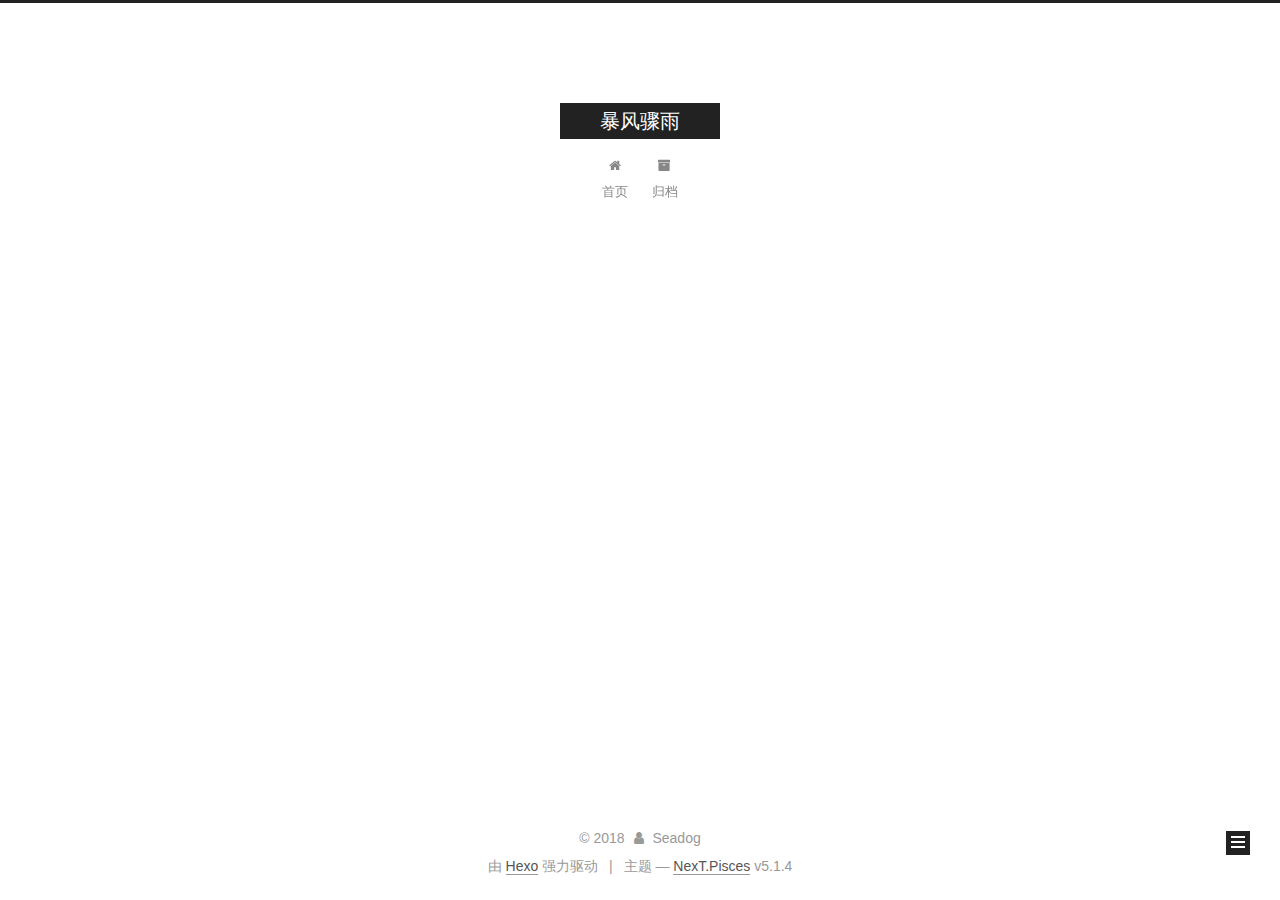
==== commit 63a18e36: "Site updated: 2018-10-16 03:12:36" ====
--- a/archives/index.html
+++ b/archives/index.html
@@ -5,7 +5,7 @@
   
 
 
-<html class="theme-next muse use-motion" lang="">
+<html class="theme-next pisces use-motion" lang="zh-Hans">
 <head>
   <meta charset="UTF-8"/>
 <meta http-equiv="X-UA-Compatible" content="IE=edge" />
@@ -13,6 +13,13 @@
 <meta name="theme-color" content="#222">
 
 
+
+  
+  
+    
+    
+  <script src="/lib/pace/pace.min.js?v=1.0.2"></script>
+  <link href="/lib/pace/pace-theme-minimal.min.css?v=1.0.2" rel="stylesheet">
 
 
 
@@ -85,7 +92,7 @@
 <meta property="og:url" content="https://seadog16.github.io/archives/index.html">
 <meta property="og:site_name" content="暴风骤雨">
 <meta property="og:description" content="前端分享">
-<meta property="og:locale" content="default">
+<meta property="og:locale" content="zh-Hans">
 <meta name="twitter:card" content="summary">
 <meta name="twitter:title" content="暴风骤雨">
 <meta name="twitter:description" content="前端分享">
@@ -96,15 +103,15 @@
   var NexT = window.NexT || {};
   var CONFIG = {
     root: '/',
-    scheme: 'Muse',
+    scheme: 'Pisces',
     version: '5.1.4',
-    sidebar: {"position":"left","display":"post","offset":12,"b2t":false,"scrollpercent":false,"onmobile":false},
+    sidebar: {"position":"right","display":"post","offset":12,"b2t":true,"scrollpercent":false,"onmobile":false},
     fancybox: true,
     tabs: true,
     motion: {"enable":true,"async":false,"transition":{"post_block":"fadeIn","post_header":"slideDownIn","post_body":"slideDownIn","coll_header":"slideLeftIn","sidebar":"slideUpIn"}},
     duoshuo: {
       userId: '0',
-      author: 'Author'
+      author: '博主'
     },
     algolia: {
       applicationID: '',
@@ -124,26 +131,36 @@
 
 
 
-  <title>Archive | 暴风骤雨</title>
-  
-
-
-
-
+  <title>归档 | 暴风骤雨</title>
+  
+
+
+
+
+
+  <script type="text/javascript">
+    var _hmt = _hmt || [];
+    (function() {
+      var hm = document.createElement("script");
+      hm.src = "https://hm.baidu.com/hm.js?2fdc28abf730d0627c68085fa2033dd6";
+      var s = document.getElementsByTagName("script")[0];
+      s.parentNode.insertBefore(hm, s);
+    })();
+  </script>
 
 
 
 
 </head>
 
-<body itemscope itemtype="http://schema.org/WebPage" lang="default">
-
-  
-  
-    
-  
-
-  <div class="container sidebar-position-left page-archive">
+<body itemscope itemtype="http://schema.org/WebPage" lang="zh-Hans">
+
+  
+  
+    
+  
+
+  <div class="container sidebar-position-right page-archive">
     <div class="headband"></div>
 
     <header id="header" class="header" itemscope itemtype="http://schema.org/WPHeader">
@@ -159,7 +176,7 @@
       </a>
     </div>
       
-        <p class="site-subtitle"></p>
+        <h1 class="site-subtitle" itemprop="description"></h1>
       
   </div>
 
@@ -184,7 +201,7 @@
             
               <i class="menu-item-icon fa fa-fw fa-home"></i> <br />
             
-            Home
+            首页
           </a>
         </li>
       
@@ -194,7 +211,7 @@
             
               <i class="menu-item-icon fa fa-fw fa-archive"></i> <br />
             
-            Archives
+            归档
           </a>
         </li>
       
@@ -230,7 +247,7 @@
         
           
         
-        Um..! 1 post. Keep on posting.
+        嗯..! 目前共计 1 篇日志。 继续努力。
       </span>
 
       
@@ -242,7 +259,7 @@
         
           
           <div class="collection-title">
-            <h1 class="archive-year" id="archive-year-2018">2018</h1>
+            <h2 class="archive-year" id="archive-year-2018">2018</h2>
           </div>
         
         
@@ -252,7 +269,7 @@
   <article class="post post-type-normal" itemscope itemtype="http://schema.org/Article">
     <header class="post-header">
 
-      <h2 class="post-title">
+      <h3 class="post-title">
         
             <a class="post-title-link" href="/2018/10/16/hello-world/" itemprop="url">
               
@@ -260,11 +277,11 @@
               
             </a>
         
-      </h2>
+      </h3>
 
       <div class="post-meta">
         <time class="post-time" itemprop="dateCreated"
-              datetime="2018-10-16T00:35:01+08:00"
+              datetime="2018-10-16T02:55:27+08:00"
               content="2018-10-16" >
           10-16
         </time>
@@ -317,8 +334,12 @@
         <div class="site-overview">
           <div class="site-author motion-element" itemprop="author" itemscope itemtype="http://schema.org/Person">
             
+              <img class="site-author-image" itemprop="image"
+                src="/images/avatar.png"
+                alt="Seadog" />
+            
               <p class="site-author-name" itemprop="name">Seadog</p>
-              <p class="site-description motion-element" itemprop="description">前端分享</p>
+              <p class="site-description motion-element" itemprop="description"></p>
           </div>
 
           <nav class="site-state motion-element">
@@ -329,7 +350,7 @@
                 <a href="/archives/">
               
                   <span class="site-state-item-count">1</span>
-                  <span class="site-state-item-name">posts</span>
+                  <span class="site-state-item-name">日志</span>
                 </a>
               </div>
             
@@ -357,6 +378,11 @@
 
       
 
+      
+        <div class="back-to-top">
+          <i class="fa fa-arrow-up"></i>
+          
+        </div>
       
 
     </div>
@@ -379,7 +405,7 @@
 </div>
 
 
-  <div class="powered-by">Powered by <a class="theme-link" target="_blank" href="https://hexo.io">Hexo</a></div>
+  <div class="powered-by">由 <a class="theme-link" target="_blank" href="https://hexo.io">Hexo</a> 强力驱动</div>
 
 
 
@@ -387,7 +413,7 @@
 
 
 
-  <div class="theme-info">Theme &mdash; <a class="theme-link" target="_blank" href="https://github.com/iissnan/hexo-theme-next">NexT.Muse</a> v5.1.4</div>
+  <div class="theme-info">主题 &mdash; <a class="theme-link" target="_blank" href="https://github.com/iissnan/hexo-theme-next">NexT.Pisces</a> v5.1.4</div>
 
 
 
@@ -404,11 +430,6 @@
       </div>
     </footer>
 
-    
-      <div class="back-to-top">
-        <i class="fa fa-arrow-up"></i>
-        
-      </div>
     
 
     
@@ -487,6 +508,13 @@
   
   
 
+
+  <script type="text/javascript" src="/js/src/affix.js?v=5.1.4"></script>
+
+  <script type="text/javascript" src="/js/src/schemes/pisces.js?v=5.1.4"></script>
+
+
+
   
 
   
@@ -498,6 +526,14 @@
 
   
 
+
+  
+
+    
+      <script id="dsq-count-scr" src="https://.disqus.com/count.js" async></script>
+    
+
+    
 
   
 
